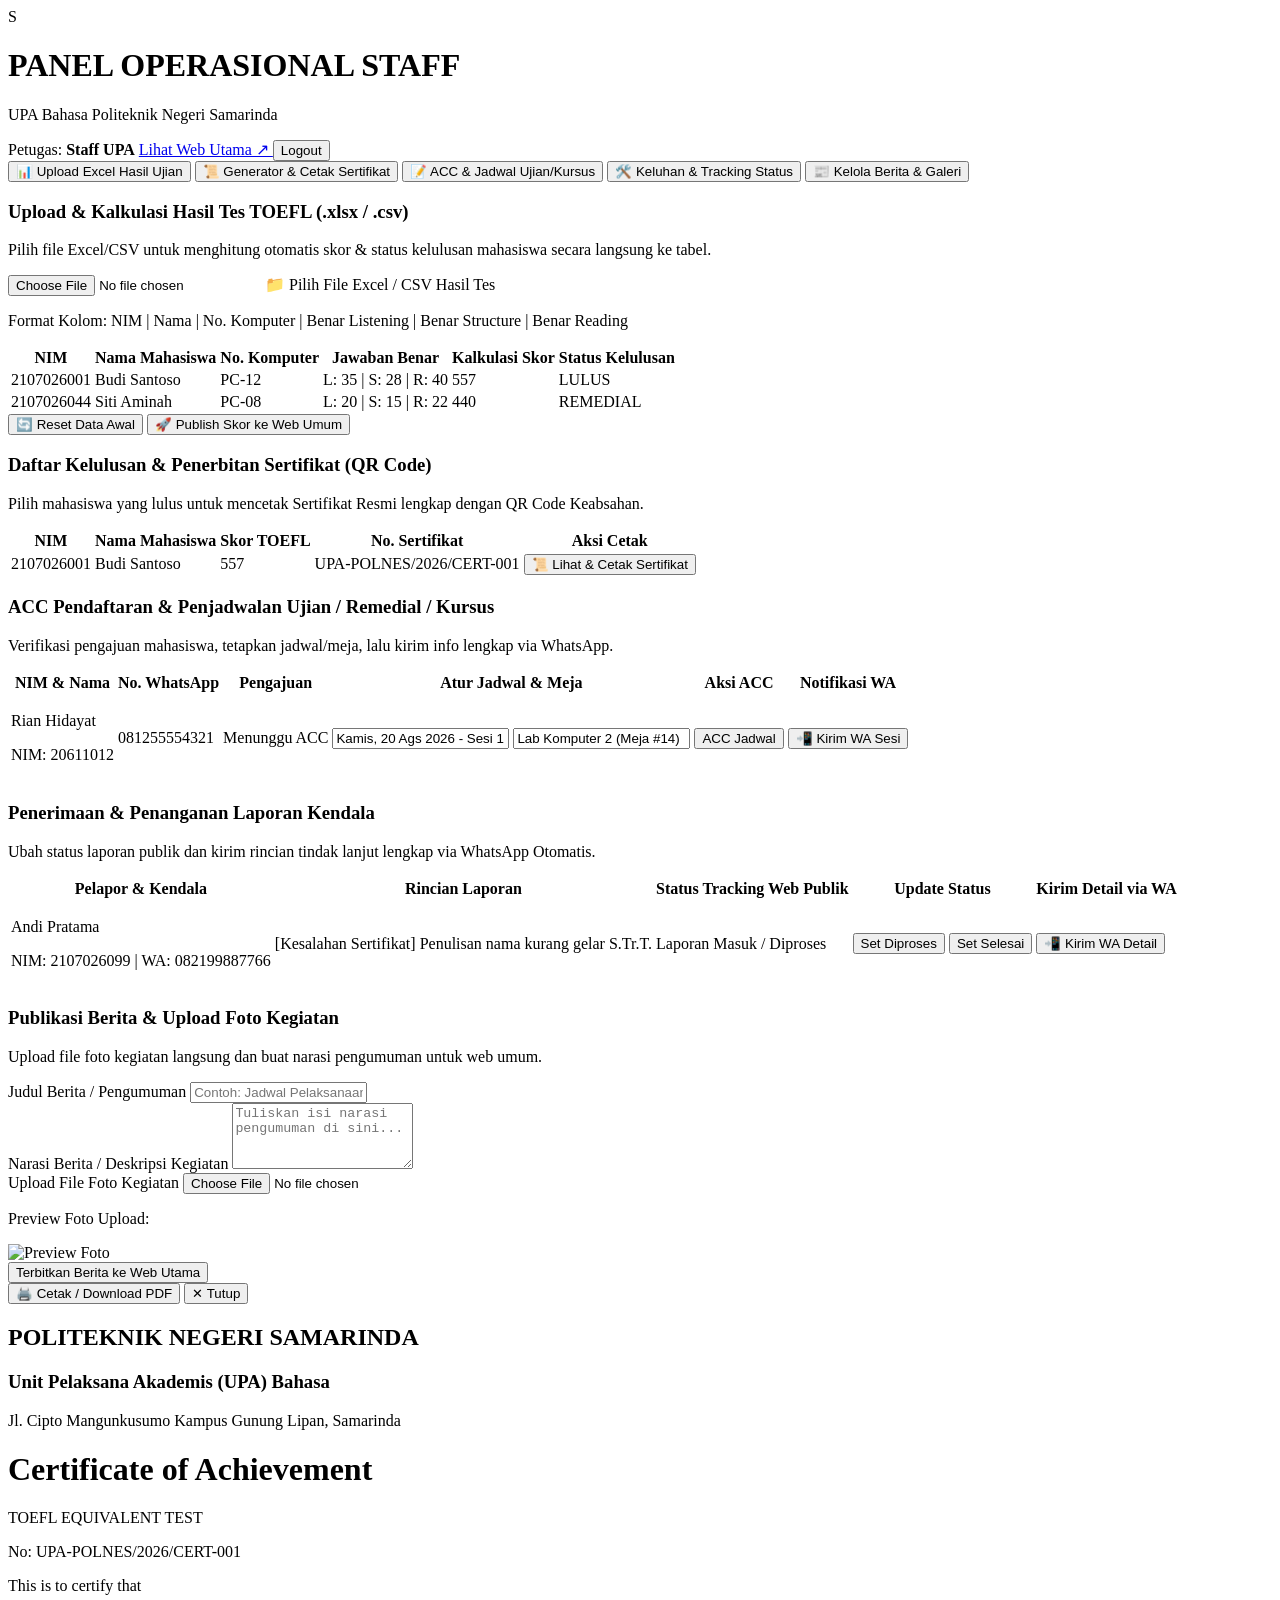
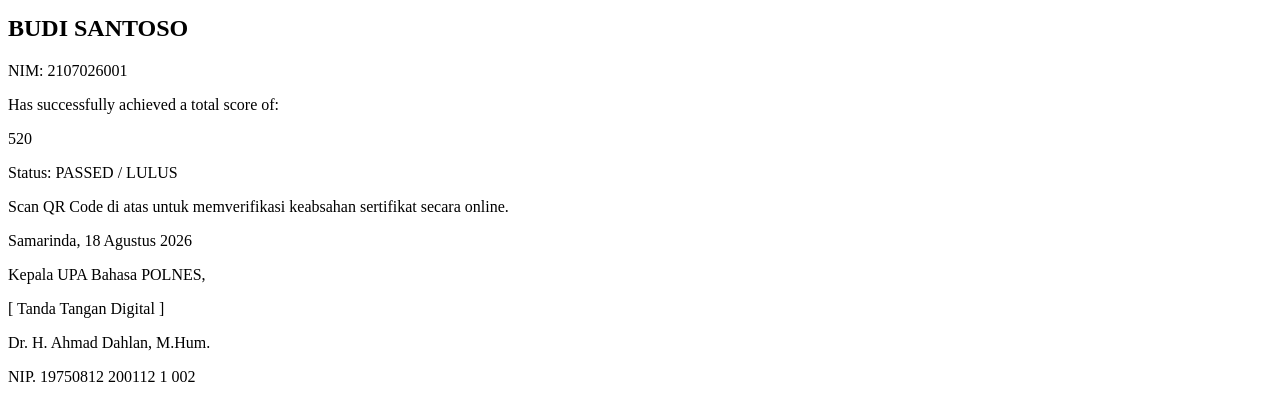
==== staff-dashboard.html @ 49d83824 "update" ====
<!DOCTYPE html>
<html lang="id">
<head>
    <meta charset="UTF-8">
    <meta name="viewport" content="width=device-width, initial-scale=1.0">
    <title>Dashboard Operasional Staff - UPA Bahasa POLNES</title>
    <!-- Google Fonts & Tailwind CSS -->
    <link href="https://fonts.googleapis.com/css2?family=Plus+Jakarta+Sans:wght@300;400;500;600;700;800&family=Cinzel:wght@600;700;800&display=swap" rel="stylesheet">
    <script src="https://cdn.tailwindcss.com"></script>
    <!-- Library SheetJS & QRCode.js -->
    <script src="https://cdn.jsdelivr.net/npm/xlsx@0.18.5/dist/xlsx.full.min.js"></script>
    <script src="https://cdnjs.cloudflare.com/ajax/libs/qrcodejs/1.0.0/qrcode.min.js"></script>
    <script>
        tailwind.config = {
            theme: {
                extend: {
                    fontFamily: { 
                        sans: ['"Plus Jakarta Sans"', 'sans-serif'],
                        serif: ['"Cinzel"', 'serif']
                    },
                    colors: {
                        brand: {
                            50: '#f0fdf4',
                            700: '#15803d',
                            800: '#166534',
                            900: '#14532d',
                            950: '#052e16',
                        }
                    }
                }
            }
        }
    </script>
    <style>
        /* Sembunyikan elemen non-sertifikat saat mode Print/Cetak PDF */
        @media print {
            body * {
                visibility: hidden;
            }
            #modal-sertifikat, #modal-sertifikat * {
                visibility: visible;
            }
            #modal-sertifikat {
                position: absolute;
                left: 0;
                top: 0;
                width: 100%;
                height: 100%;
                background: white !important;
                padding: 0 !important;
                margin: 0 !important;
            }
            .no-print {
                display: none !important;
            }
            @page {
                size: A4 landscape;
                margin: 0;
            }
        }
    </style>
</head>
<body class="bg-slate-100 text-slate-800 font-sans min-h-screen flex flex-col" onload="initStaffData()">

    <!-- HEADER / NAVBAR STAFF -->
    <header class="bg-brand-950 text-white py-3.5 px-6 border-b border-emerald-900 shadow-md sticky top-0 z-40 no-print">
        <div class="max-w-7xl mx-auto flex justify-between items-center">
            <div class="flex items-center space-x-3">
                <div class="w-9 h-9 bg-amber-500 rounded-lg flex items-center justify-center text-slate-950 font-black">
                    S
                </div>
                <div>
                    <h1 class="text-base font-bold tracking-wide leading-tight">PANEL OPERASIONAL STAFF</h1>
                    <p class="text-[10px] text-emerald-300 font-medium">UPA Bahasa Politeknik Negeri Samarinda</p>
                </div>
            </div>

            <div class="flex items-center gap-4 text-xs">
                <span class="text-slate-200">Petugas: <strong id="user-display-name" class="text-amber-400">Staff UPA</strong></span>
                <a href="index.html" class="bg-white/10 hover:bg-white/20 text-white px-3 py-1.5 rounded-lg font-semibold transition text-[11px]">
                    Lihat Web Utama ↗
                </a>
                <button onclick="window.location.href='index.html'" class="bg-rose-700 hover:bg-rose-800 text-white px-3 py-1.5 rounded-lg font-bold transition">
                    Logout
                </button>
            </div>
        </div>
    </header>

    <!-- KONTEN UTAMA DASHBOARD STAFF -->
    <main class="max-w-7xl mx-auto px-6 py-6 flex-1 w-full space-y-6 no-print">

        <!-- TAB NAVIGASI MODUL STAFF -->
        <div class="flex flex-wrap gap-2 border-b border-slate-200 pb-3">
            <button onclick="switchTab('tab-excel')" id="btn-tab-excel" class="tab-btn px-4 py-2 rounded-xl text-xs font-bold bg-brand-800 text-white transition">
                📊 Upload Excel Hasil Ujian
            </button>
            <button onclick="switchTab('tab-sertifikat')" id="btn-tab-sertifikat" class="tab-btn px-4 py-2 rounded-xl text-xs font-bold bg-white text-slate-700 border border-slate-200 hover:bg-slate-50 transition">
                📜 Generator & Cetak Sertifikat
            </button>
            <button onclick="switchTab('tab-pendaftaran')" id="btn-tab-pendaftaran" class="tab-btn px-4 py-2 rounded-xl text-xs font-bold bg-white text-slate-700 border border-slate-200 hover:bg-slate-50 transition">
                📝 ACC & Jadwal Ujian/Kursus
            </button>
            <button onclick="switchTab('tab-keluhan')" id="btn-tab-keluhan" class="tab-btn px-4 py-2 rounded-xl text-xs font-bold bg-white text-slate-700 border border-slate-200 hover:bg-slate-50 transition">
                🛠️ Keluhan & Tracking Status
            </button>
            <button onclick="switchTab('tab-berita')" id="btn-tab-berita" class="tab-btn px-4 py-2 rounded-xl text-xs font-bold bg-white text-slate-700 border border-slate-200 hover:bg-slate-50 transition">
                📰 Kelola Berita & Galeri
            </button>
        </div>

        <!-- 1. MODUL UPLOAD EXCEL HASIL TES TOEFL -->
        <div id="tab-excel" class="tab-content space-y-4">
            <div class="bg-white p-6 rounded-2xl border border-slate-200 shadow-sm space-y-4">
                <div>
                    <h3 class="font-bold text-base text-brand-950">Upload & Kalkulasi Hasil Tes TOEFL (.xlsx / .csv)</h3>
                    <p class="text-xs text-slate-500 mt-0.5">Pilih file Excel/CSV untuk menghitung otomatis skor & status kelulusan mahasiswa secara langsung ke tabel.</p>
                </div>

                <div class="border-2 border-dashed border-emerald-300 bg-emerald-50/50 p-6 rounded-xl text-center space-y-3">
                    <input type="file" id="excel-file-input" accept=".csv, .xlsx, .xls" class="hidden" onchange="processExcelUpload(event)">
                    <label for="excel-file-input" class="cursor-pointer inline-flex items-center gap-2 bg-brand-800 hover:bg-brand-900 text-white font-bold px-4 py-2.5 rounded-xl text-xs shadow-md transition">
                        📁 Pilih File Excel / CSV Hasil Tes
                    </label>
                    <p class="text-[11px] text-slate-500">Format Kolom: NIM | Nama | No. Komputer | Benar Listening | Benar Structure | Benar Reading</p>
                </div>

                <div class="overflow-x-auto">
                    <table class="w-full text-left border-collapse text-xs">
                        <thead>
                            <tr class="bg-slate-100 text-slate-700">
                                <th class="p-3 border-b">NIM</th>
                                <th class="p-3 border-b">Nama Mahasiswa</th>
                                <th class="p-3 border-b">No. Komputer</th>
                                <th class="p-3 border-b text-center">Jawaban Benar</th>
                                <th class="p-3 border-b text-center">Kalkulasi Skor</th>
                                <th class="p-3 border-b text-center">Status Kelulusan</th>
                            </tr>
                        </thead>
                        <tbody id="excel-preview-body">
                            <!-- Populated Dynamically via LocalStorage -->
                        </tbody>
                    </table>
                </div>

                <div class="flex justify-between items-center pt-2">
                    <button onclick="resetDataToDefault()" class="bg-slate-200 hover:bg-slate-300 text-slate-700 font-semibold px-3 py-2 rounded-xl text-xs transition">
                        🔄 Reset Data Awal
                    </button>
                    <button onclick="publishToWeb()" class="bg-brand-800 hover:bg-brand-900 text-white font-bold px-5 py-2.5 rounded-xl text-xs transition shadow-md flex items-center gap-2">
                        🚀 Publish Skor ke Web Umum
                    </button>
                </div>
            </div>
        </div>

        <!-- 2. MODUL GENERATOR & CETAK SERTIFIKAT -->
        <div id="tab-sertifikat" class="tab-content hidden space-y-4">
            <div class="bg-white p-6 rounded-2xl border border-slate-200 shadow-sm space-y-4">
                <div>
                    <h3 class="font-bold text-base text-brand-950">Daftar Kelulusan & Penerbitan Sertifikat (QR Code)</h3>
                    <p class="text-xs text-slate-500 mt-0.5">Pilih mahasiswa yang lulus untuk mencetak Sertifikat Resmi lengkap dengan QR Code Keabsahan.</p>
                </div>

                <div class="overflow-x-auto">
                    <table class="w-full text-left border-collapse text-xs">
                        <thead>
                            <tr class="bg-slate-100 text-slate-700">
                                <th class="p-3 border-b">NIM</th>
                                <th class="p-3 border-b">Nama Mahasiswa</th>
                                <th class="p-3 border-b text-center">Skor TOEFL</th>
                                <th class="p-3 border-b">No. Sertifikat</th>
                                <th class="p-3 border-b text-center">Aksi Cetak</th>
                            </tr>
                        </thead>
                        <tbody id="sertifikat-table-body">
                            <!-- Populated Dynamically via LocalStorage -->
                        </tbody>
                    </table>
                </div>
            </div>
        </div>

        <!-- 3. MODUL ACC PENDAFTARAN & JADWAL -->
        <div id="tab-pendaftaran" class="tab-content hidden space-y-4">
            <div class="bg-white p-6 rounded-2xl border border-slate-200 shadow-sm space-y-4">
                <div>
                    <h3 class="font-bold text-base text-brand-950">ACC Pendaftaran & Penjadwalan Ujian / Remedial / Kursus</h3>
                    <p class="text-xs text-slate-500 mt-0.5">Verifikasi pengajuan mahasiswa, tetapkan jadwal/meja, lalu kirim info lengkap via WhatsApp.</p>
                </div>

                <div class="overflow-x-auto">
                    <table class="w-full text-left border-collapse text-xs">
                        <thead>
                            <tr class="bg-slate-100 text-slate-700">
                                <th class="p-3 border-b">NIM & Nama</th>
                                <th class="p-3 border-b">No. WhatsApp</th>
                                <th class="p-3 border-b">Pengajuan</th>
                                <th class="p-3 border-b">Atur Jadwal & Meja</th>
                                <th class="p-3 border-b text-center">Aksi ACC</th>
                                <th class="p-3 border-b text-center">Notifikasi WA</th>
                            </tr>
                        </thead>
                        <tbody>
                            <tr class="border-b" id="row-acc-1">
                                <td class="p-3">
                                    <p class="font-bold text-slate-800">Rian Hidayat</p>
                                    <p class="text-[10px] text-slate-500">NIM: 20611012</p>
                                </td>
                                <td class="p-3 text-slate-600 font-mono">081255554321</td>
                                <td class="p-3">
                                    <span id="badge-acc-1" class="bg-amber-100 text-amber-900 font-bold px-2 py-0.5 rounded text-[10px]">Menunggu ACC</span>
                                </td>
                                <td class="p-3 space-y-1">
                                    <input type="text" id="jadwal-1" value="Kamis, 20 Ags 2026 - Sesi 1 (08.00 WITA)" class="w-full p-1.5 border rounded text-[11px]">
                                    <input type="text" id="meja-1" value="Lab Komputer 2 (Meja #14)" class="w-full p-1.5 border rounded text-[11px]">
                                </td>
                                <td class="p-3 text-center">
                                    <button id="btn-acc-1" onclick="accPendaftaran(1)" class="bg-emerald-700 text-white font-bold px-3 py-1.5 rounded-lg hover:bg-emerald-800 text-[11px] shadow">
                                        ACC Jadwal
                                    </button>
                                </td>
                                <td class="p-3 text-center">
                                    <button onclick="sendWAJadwal('Rian Hidayat', '081255554321', 1)" class="bg-emerald-600 text-white font-bold px-3 py-1.5 rounded-lg hover:bg-emerald-700 text-[11px] flex items-center justify-center gap-1 mx-auto shadow">
                                        📲 Kirim WA Sesi
                                    </button>
                                </td>
                            </tr>
                        </tbody>
                    </table>
                </div>
            </div>
        </div>

        <!-- 4. MODUL KELUHAN -->
        <div id="tab-keluhan" class="tab-content hidden space-y-4">
            <div class="bg-white p-6 rounded-2xl border border-slate-200 shadow-sm space-y-4">
                <div>
                    <h3 class="font-bold text-base text-brand-950">Penerimaan & Penanganan Laporan Kendala</h3>
                    <p class="text-xs text-slate-500 mt-0.5">Ubah status laporan publik dan kirim rincian tindak lanjut lengkap via WhatsApp Otomatis.</p>
                </div>

                <div class="overflow-x-auto">
                    <table class="w-full text-left border-collapse text-xs">
                        <thead>
                            <tr class="bg-slate-100 text-slate-700">
                                <th class="p-3 border-b">Pelapor & Kendala</th>
                                <th class="p-3 border-b">Rincian Laporan</th>
                                <th class="p-3 border-b">Status Tracking Web Publik</th>
                                <th class="p-3 border-b text-center">Update Status</th>
                                <th class="p-3 border-b text-center">Kirim Detail via WA</th>
                            </tr>
                        </thead>
                        <tbody>
                            <tr class="border-b">
                                <td class="p-3">
                                    <p class="font-bold text-slate-800">Andi Pratama</p>
                                    <p class="text-[10px] text-slate-500">NIM: 2107026099 | WA: 082199887766</p>
                                </td>
                                <td class="p-3 text-slate-600 max-w-xs">
                                    <span class="font-semibold text-rose-700">[Kesalahan Sertifikat]</span> Penulisan nama kurang gelar S.Tr.T.
                                </td>
                                <td class="p-3">
                                    <span id="status-tag-1" class="bg-amber-100 text-amber-800 font-bold px-2.5 py-1 rounded-full text-[10px]">Laporan Masuk / Diproses</span>
                                </td>
                                <td class="p-3 text-center space-y-1">
                                    <button onclick="updateStatusLaporan(1, 'Sedang Diproses')" class="block w-full bg-amber-500 hover:bg-amber-600 text-white font-bold px-2 py-1 rounded text-[10px]">Set Diproses</button>
                                    <button onclick="updateStatusLaporan(1, 'Selesai')" class="block w-full bg-emerald-700 hover:bg-emerald-800 text-white font-bold px-2 py-1 rounded text-[10px]">Set Selesai</button>
                                </td>
                                <td class="p-3 text-center">
                                    <button onclick="sendWALaporan('Andi Pratama', '082199887766', 1)" class="bg-emerald-600 text-white font-bold px-3 py-1.5 rounded-lg hover:bg-emerald-700 text-[11px] flex items-center justify-center gap-1 mx-auto shadow">
                                        📲 Kirim WA Detail
                                    </button>
                                </td>
                            </tr>
                        </tbody>
                    </table>
                </div>
            </div>
        </div>

        <!-- 5. MODUL BERITA -->
        <div id="tab-berita" class="tab-content hidden space-y-4">
            <div class="bg-white p-6 rounded-2xl border border-slate-200 shadow-sm space-y-4">
                <div>
                    <h3 class="font-bold text-base text-brand-950">Publikasi Berita & Upload Foto Kegiatan</h3>
                    <p class="text-xs text-slate-500 mt-0.5">Upload file foto kegiatan langsung dan buat narasi pengumuman untuk web umum.</p>
                </div>

                <form onsubmit="publishBerita(event)" class="space-y-3 text-xs">
                    <div>
                        <label class="font-semibold text-slate-700 block mb-1">Judul Berita / Pengumuman</label>
                        <input type="text" id="berita-judul" required placeholder="Contoh: Jadwal Pelaksanaan Tes TOEFL Remedial Semester Ganjil" class="w-full p-2.5 border border-slate-200 rounded-lg outline-none bg-slate-50 focus:bg-white focus:border-brand-800 transition">
                    </div>

                    <div>
                        <label class="font-semibold text-slate-700 block mb-1">Narasi Berita / Deskripsi Kegiatan</label>
                        <textarea id="berita-isi" rows="4" required placeholder="Tuliskan isi narasi pengumuman di sini..." class="w-full p-2.5 border border-slate-200 rounded-lg outline-none bg-slate-50 focus:bg-white focus:border-brand-800 transition"></textarea>
                    </div>

                    <div>
                        <label class="font-semibold text-slate-700 block mb-1">Upload File Foto Kegiatan</label>
                        <input type="file" id="berita-foto-file" accept="image/*" required onchange="previewImage(event)" class="w-full p-2 border border-slate-200 rounded-lg bg-slate-50 text-xs">
                        
                        <div id="preview-container" class="mt-2 hidden">
                            <p class="text-[10px] text-slate-500 mb-1">Preview Foto Upload:</p>
                            <img id="img-preview" src="#" alt="Preview Foto" class="h-32 object-cover rounded-lg border border-slate-300">
                        </div>
                    </div>

                    <button type="submit" class="bg-brand-800 hover:bg-brand-900 text-white font-bold px-5 py-2.5 rounded-xl transition text-xs shadow-md">
                        Terbitkan Berita ke Web Utama
                    </button>
                </form>
            </div>
        </div>

    </main>

    <!-- MODAL / TEMPLATE SERTIFIKAT RESMI BER-QR CODE -->
    <div id="modal-sertifikat" class="fixed inset-0 bg-slate-900/80 backdrop-blur-sm z-50 flex items-center justify-center p-4 hidden">
        <div class="bg-white p-8 rounded-2xl max-w-4xl w-full border-8 border-double border-amber-600 shadow-2xl relative text-center space-y-6">
            
            <div class="absolute top-4 right-4 flex gap-2 no-print">
                <button onclick="window.print()" class="bg-brand-800 hover:bg-brand-900 text-white font-bold px-4 py-2 rounded-lg text-xs flex items-center gap-1 shadow">
                    🖨️ Cetak / Download PDF
                </button>
                <button onclick="closeModalSertifikat()" class="bg-slate-200 hover:bg-slate-300 text-slate-700 font-bold px-3 py-2 rounded-lg text-xs">
                    ✕ Tutup
                </button>
            </div>

            <div class="border-b-2 border-amber-500 pb-4">
                <h2 class="font-serif text-2xl font-black text-amber-800 tracking-wider">POLITEKNIK NEGERI SAMARINDA</h2>
                <h3 class="font-semibold text-xs tracking-widest text-slate-600 uppercase mt-0.5">Unit Pelaksana Akademis (UPA) Bahasa</h3>
                <p class="text-[10px] text-slate-400 mt-1">Jl. Cipto Mangunkusumo Kampus Gunung Lipan, Samarinda</p>
            </div>

            <div class="space-y-1">
                <h1 class="font-serif text-3xl font-extrabold text-slate-900 tracking-wide uppercase">Certificate of Achievement</h1>
                <p class="text-xs text-amber-700 font-bold tracking-widest uppercase">TOEFL EQUIVALENT TEST</p>
                <p class="text-[11px] text-slate-400 font-mono mt-1" id="cert-number">No: UPA-POLNES/2026/CERT-001</p>
            </div>

            <div class="py-2 space-y-1">
                <p class="text-xs text-slate-500 italic">This is to certify that</p>
                <h2 id="cert-nama" class="font-serif text-2xl font-bold text-brand-950 underline decoration-amber-500 underline-offset-8">BUDI SANTOSO</h2>
                <p class="text-xs text-slate-600 font-mono mt-1">NIM: <span id="cert-nim">2107026001</span></p>
            </div>

            <div class="bg-amber-50/60 p-3 rounded-xl border border-amber-200 inline-block px-8">
                <p class="text-xs text-slate-600">Has successfully achieved a total score of:</p>
                <p id="cert-score" class="font-serif text-3xl font-black text-brand-900 my-0.5">520</p>
                <p class="text-[10px] text-emerald-800 font-bold uppercase">Status: PASSED / LULUS</p>
            </div>

            <div class="flex justify-between items-end pt-4 border-t border-slate-200">
                <div class="text-left space-y-1">
                    <div id="qrcode" class="p-1.5 bg-white border border-slate-300 rounded-lg inline-block"></div>
                    <p class="text-[9px] text-slate-500 font-semibold max-w-[140px] leading-tight">
                        Scan QR Code di atas untuk memverifikasi keabsahan sertifikat secara online.
                    </p>
                </div>

                <div class="text-center space-y-1">
                    <p class="text-xs text-slate-600">Samarinda, <span id="cert-date">18 Agustus 2026</span></p>
                    <p class="text-[11px] font-bold text-slate-800">Kepala UPA Bahasa POLNES,</p>
                    <div class="h-12 flex items-center justify-center">
                        <span class="font-serif italic text-slate-400 text-xs">[ Tanda Tangan Digital ]</span>
                    </div>
                    <p class="text-xs font-bold text-slate-900 underline">Dr. H. Ahmad Dahlan, M.Hum.</p>
                    <p class="text-[10px] text-slate-500">NIP. 19750812 200112 1 002</p>
                </div>
            </div>

        </div>
    </div>

    <!-- SCRIPT LOGIKA WORKFLOW STAFF & PERMANENT STORAGE -->
    <script>
        let currentScores = [];

        // Konversi Raw Score Jawaban Benar ke Scaled Score TOEFL PBT
        function convertToTOEFLScore(l, s, r) {
            const tableL = [31,31,31,31,31,31,31,31,32,32,33,35,37,38,39,41,42,43,44,45,46,47,48,48,49,50,51,51,52,52,53,54,54,55,56,57,57,58,59,60,61,62,63,64,65,66,67,68];
            const tableS = [31,31,31,31,31,31,31,31,32,33,35,37,38,40,41,42,43,44,45,46,47,48,49,50,51,52,53,54,55,56,57,58,60,61,63,65,67,68];
            const tableR = [31,31,31,31,31,31,31,31,32,32,33,34,35,36,37,38,39,40,41,42,43,44,45,46,47,48,49,50,51,52,52,53,54,55,56,57,58,59,60,61,62,63,65,66,67,68];

            const scaledL = tableL[Math.min(Math.max(0, l), tableL.length - 1)];
            const scaledS = tableS[Math.min(Math.max(0, s), tableS.length - 1)];
            const scaledR = tableR[Math.min(Math.max(0, r), tableR.length - 1)];

            return Math.round(((scaledL + scaledS + scaledR) * 10) / 3);
        }

        function getDefaultScores() {
            return [
                { nim: '2107026001', nama: 'Budi Santoso', pc: 'PC-12', detail: 'L: 35 | S: 28 | R: 40', score: 557, status: 'LULUS', certNo: 'UPA-POLNES/2026/CERT-001' },
                { nim: '2107026044', nama: 'Siti Aminah', pc: 'PC-08', detail: 'L: 20 | S: 15 | R: 22', score: 440, status: 'REMEDIAL', certNo: '' }
            ];
        }

        function initStaffData() {
            const savedData = localStorage.getItem('upa_published_scores');
            if (savedData) {
                try {
                    currentScores = JSON.parse(savedData);
                } catch (e) {
                    console.error("Gagal membaca LocalStorage:", e);
                    currentScores = getDefaultScores();
                }
            } else {
                currentScores = getDefaultScores();
            }
            renderStaffTables();
        }

        function renderStaffTables() {
            const tbody = document.getElementById('excel-preview-body');
            const certBody = document.getElementById('sertifikat-table-body');
            
            if (tbody) tbody.innerHTML = '';
            if (certBody) certBody.innerHTML = '';

            currentScores.forEach((item, index) => {
                const isLulus = item.status === 'LULUS' || item.score >= 450;
                const detailText = item.detail || 'L: - | S: - | R: -';
                const pcText = item.pc || 'PC-01';

                if (tbody) {
                    const rowHtml = `
                        <tr class="border-b" data-nim="${item.nim}" data-nama="${item.nama}" data-score="${item.score}">
                            <td class="p-3 text-slate-600 font-mono">${item.nim}</td>
                            <td class="p-3 font-semibold text-slate-900">${item.nama}</td>
                            <td class="p-3">${pcText}</td>
                            <td class="p-3 text-center text-slate-500">${detailText}</td>
                            <td class="p-3 text-center font-bold ${isLulus ? 'text-brand-900' : 'text-rose-700'}">${item.score}</td>
                            <td class="p-3 text-center">
                                <span class="${isLulus ? 'bg-emerald-100 text-emerald-800' : 'bg-rose-100 text-rose-800'} font-bold px-2.5 py-1 rounded-full text-[10px]">
                                    ${isLulus ? 'LULUS' : 'REMEDIAL'}
                                </span>
                            </td>
                        </tr>
                    `;
                    tbody.insertAdjacentHTML('beforeend', rowHtml);
                }

                if (isLulus && certBody) {
                    const certNo = item.certNo || `UPA-POLNES/2026/CERT-${100 + index}`;
                    item.certNo = certNo;
                    const certRow = `
                        <tr class="border-b">
                            <td class="p-3 text-slate-600 font-mono">${item.nim}</td>
                            <td class="p-3 font-semibold text-slate-900">${item.nama}</td>
                            <td class="p-3 text-center font-bold text-emerald-800">${item.score}</td>
                            <td class="p-3 text-slate-500 font-mono">${certNo}</td>
                            <td class="p-3 text-center">
                                <button onclick="generateSertifikat('${item.nim}', '${item.nama}', '${item.score}', '${certNo}', '18 Agustus 2026')" class="bg-amber-500 hover:bg-amber-600 text-slate-950 font-bold px-3 py-1.5 rounded-lg text-[11px] transition shadow">
                                    📜 Lihat & Cetak Sertifikat
                                </button>
                            </td>
                        </tr>
                    `;
                    certBody.insertAdjacentHTML('beforeend', certRow);
                }
            });
        }

        function parseCSVLine(text) {
            const result = [];
            let entry = '';
            let inQuotes = false;
            for (let i = 0; i < text.length; i++) {
                const c = text[i];
                if (c === '"') {
                    inQuotes = !inQuotes;
                } else if ((c === ',' || c === ';' || c === '\t') && !inQuotes) {
                    result.push(entry.trim());
                    entry = '';
                } else {
                    entry += c;
                }
            }
            result.push(entry.trim());
            return result;
        }

        function processExcelUpload(event) {
            const file = event.target.files[0];
            if (!file) return;

            const reader = new FileReader();
            const isBinary = file.name.endsWith('.xlsx') || file.name.endsWith('.xls');

            reader.onload = function(e) {
                let rows = [];

                if (isBinary) {
                    const data = new Uint8Array(e.target.result);
                    const workbook = XLSX.read(data, { type: 'array' });
                    const firstSheetName = workbook.SheetNames[0];
                    const worksheet = workbook.Sheets[firstSheetName];
                    rows = XLSX.utils.sheet_to_json(worksheet, { header: 1 });
                } else {
                    const text = e.target.result;
                    const lines = text.split(/\r\n|\n/);
                    rows = lines.map(line => parseCSVLine(line));
                }

                let addedCount = 0;

                rows.forEach((cols, idx) => {
                    if (idx === 0 || !cols || cols.length < 2) return;

                    const nim = cols[0] ? cols[0].toString().replace(/^"|"$/g, '').trim() : '';
                    const nama = cols[1] ? cols[1].toString().replace(/^"|"$/g, '').trim() : '';
                    const pc = cols[2] && cols[2].toString().trim() !== '' ? cols[2].toString().replace(/^"|"$/g, '').trim() : 'PC-01';
                    
                    const l = parseInt(cols[3]) || 0;
                    const s = parseInt(cols[4]) || 0;
                    const r = parseInt(cols[5]) || 0;

                    if (nim && nama) {
                        const totalScore = convertToTOEFLScore(l, s, r);
                        const isLulus = totalScore >= 450;
                        const statusStr = isLulus ? 'LULUS' : 'REMEDIAL';

                        const newData = {
                            nim,
                            nama,
                            pc,
                            detail: `L: ${l} | S: ${s} | R: ${r}`,
                            score: totalScore,
                            status: statusStr,
                            certNo: isLulus ? `UPA-POLNES/2026/CERT-${Math.floor(100 + Math.random() * 900)}` : ''
                        };

                        const existingIndex = currentScores.findIndex(item => item.nim === nim);
                        if (existingIndex >= 0) {
                            currentScores[existingIndex] = newData;
                        } else {
                            currentScores.push(newData);
                        }

                        addedCount++;
                    }
                });

                localStorage.setItem('upa_published_scores', JSON.stringify(currentScores));
                renderStaffTables();
                alert(`Berhasil mengimpor & menyimpan ${addedCount} data mahasiswa!`);
            };

            if (isBinary) {
                reader.readAsArrayBuffer(file);
            } else {
                reader.readAsText(file);
            }
        }

        function publishToWeb() {
            localStorage.setItem('upa_published_scores', JSON.stringify(currentScores));
            alert('✅ Berhasil mempublikasikan ' + currentScores.length + ' data skor ke Web Utama!');
        }

        function resetDataToDefault() {
            if (confirm("Apakah Anda yakin ingin mengembalikan data ke tampilan default?")) {
                currentScores = getDefaultScores();
                localStorage.setItem('upa_published_scores', JSON.stringify(currentScores));
                renderStaffTables();
                alert("Data berhasil direset!");
            }
        }

        function switchTab(tabId) {
            document.querySelectorAll('.tab-content').forEach(el => el.classList.add('hidden'));
            document.querySelectorAll('.tab-btn').forEach(btn => {
                btn.classList.remove('bg-brand-800', 'text-white');
                btn.classList.add('bg-white', 'text-slate-700', 'border', 'border-slate-200');
            });

            const targetTab = document.getElementById(tabId);
            const targetBtn = document.getElementById('btn-' + tabId);

            if (targetTab) targetTab.classList.remove('hidden');
            if (targetBtn) {
                targetBtn.classList.remove('bg-white', 'text-slate-700', 'border', 'border-slate-200');
                targetBtn.classList.add('bg-brand-800', 'text-white');
            }
        }

        function generateSertifikat(nim, nama, score, certNo, date) {
            document.getElementById('cert-nim').innerText = nim;
            document.getElementById('cert-nama').innerText = nama;
            document.getElementById('cert-score').innerText = score;
            document.getElementById('cert-number').innerText = `No: ${certNo}`;
            document.getElementById('cert-date').innerText = date;

            const qrContainer = document.getElementById('qrcode');
            qrContainer.innerHTML = '';
            new QRCode(qrContainer, {
                text: `https://upa-bahasa.polnes.ac.id/verify?cert=${certNo}&nim=${nim}`,
                width: 80,
                height: 80
            });

            document.getElementById('modal-sertifikat').classList.remove('hidden');
        }

        function closeModalSertifikat() {
            document.getElementById('modal-sertifikat').classList.add('hidden');
        }

        function accPendaftaran(id) {
            const badge = document.getElementById(`badge-acc-${id}`);
            if (badge) {
                badge.className = 'bg-emerald-100 text-emerald-800 font-bold px-2 py-0.5 rounded text-[10px]';
                badge.innerText = 'Disetujui / ACC';
            }
            alert('Pengajuan berhasil di-ACC!');
        }

        function sendWAJadwal(nama, wa, id) {
            const jadwal = document.getElementById(`jadwal-${id}`)?.value || '';
            const meja = document.getElementById(`meja-${id}`)?.value || '';
            const msg = `Halo ${nama}, pendaftaran tes TOEFL Anda di UPA Bahasa POLNES telah di-ACC.\nJadwal: ${jadwal}\nLokasi: ${meja}`;
            window.open(`https://wa.me/${wa.replace(/[^0-9]/g, '')}?text=${encodeURIComponent(msg)}`, '_blank');
        }

        function updateStatusLaporan(id, status) {
            const tag = document.getElementById(`status-tag-${id}`);
            if (tag) {
                if (status === 'Selesai') {
                    tag.className = 'bg-emerald-100 text-emerald-800 font-bold px-2.5 py-1 rounded-full text-[10px]';
                } else {
                    tag.className = 'bg-amber-100 text-amber-800 font-bold px-2.5 py-1 rounded-full text-[10px]';
                }
                tag.innerText = status;
            }
        }

        function sendWALaporan(nama, wa, id) {
            const msg = `Halo ${nama}, laporan kendala Anda mengenai layanan UPA Bahasa POLNES telah kami proses. Terima kasih over masukan Anda.`;
            window.open(`https://wa.me/${wa.replace(/[^0-9]/g, '')}?text=${encodeURIComponent(msg)}`, '_blank');
        }

        function previewImage(event) {
            const input = event.target;
            if (input.files && input.files[0]) {
                const reader = new FileReader();
                reader.onload = function(e) {
                    const img = document.getElementById('img-preview');
                    const container = document.getElementById('preview-container');
                    img.src = e.target.result;
                    container.classList.remove('hidden');
                };
                reader.readAsDataURL(input.files[0]);
            }
        }

        function publishBerita(event) {
            event.preventDefault();
            alert('Berita berhasil diterbitkan ke Halaman Utama!');
            event.target.reset();
            document.getElementById('preview-container').classList.add('hidden');
        }
    </script>
</body>
</html>
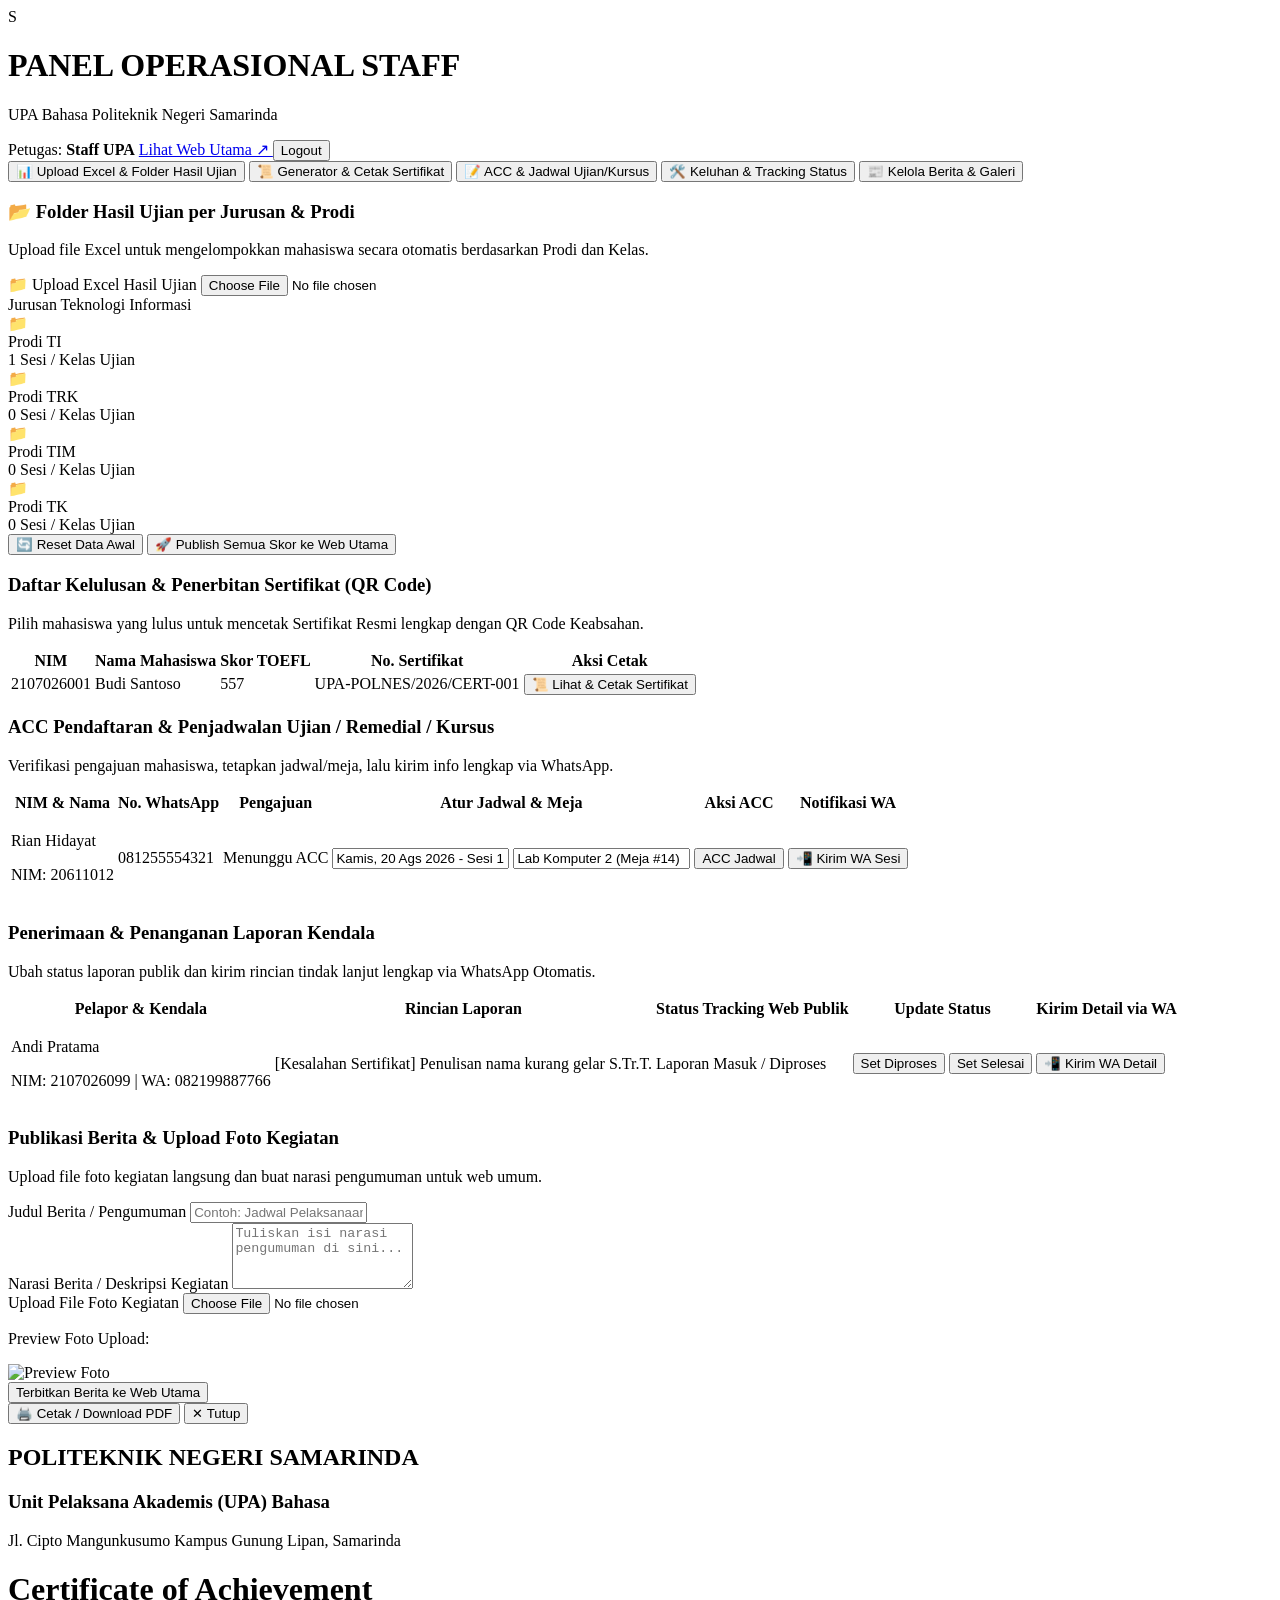
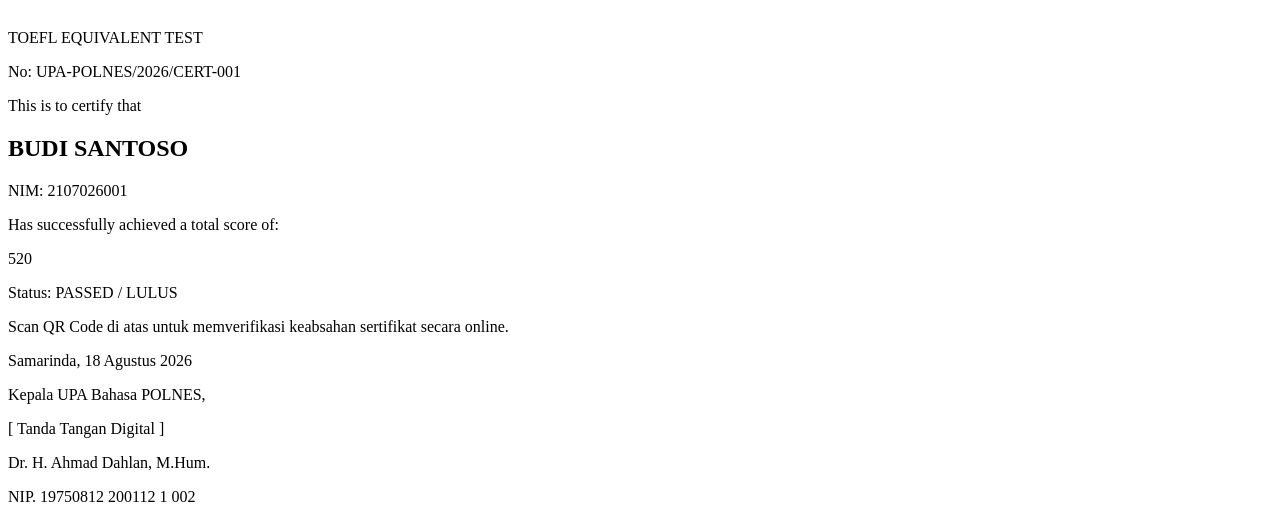
==== commit ecfa4a0c: "update" ====
--- a/staff-dashboard.html
+++ b/staff-dashboard.html
@@ -93,7 +93,7 @@
         <!-- TAB NAVIGASI MODUL STAFF -->
         <div class="flex flex-wrap gap-2 border-b border-slate-200 pb-3">
             <button onclick="switchTab('tab-excel')" id="btn-tab-excel" class="tab-btn px-4 py-2 rounded-xl text-xs font-bold bg-brand-800 text-white transition">
-                📊 Upload Excel Hasil Ujian
+                📊 Upload Excel & Folder Hasil Ujian
             </button>
             <button onclick="switchTab('tab-sertifikat')" id="btn-tab-sertifikat" class="tab-btn px-4 py-2 rounded-xl text-xs font-bold bg-white text-slate-700 border border-slate-200 hover:bg-slate-50 transition">
                 📜 Generator & Cetak Sertifikat
@@ -109,38 +109,28 @@
             </button>
         </div>
 
-        <!-- 1. MODUL UPLOAD EXCEL HASIL TES TOEFL -->
+        <!-- 1. MODUL UPLOAD EXCEL HASIL TES TOEFL (WITH FOLDER STRUCTURE) -->
         <div id="tab-excel" class="tab-content space-y-4">
             <div class="bg-white p-6 rounded-2xl border border-slate-200 shadow-sm space-y-4">
-                <div>
-                    <h3 class="font-bold text-base text-brand-950">Upload & Kalkulasi Hasil Tes TOEFL (.xlsx / .csv)</h3>
-                    <p class="text-xs text-slate-500 mt-0.5">Pilih file Excel/CSV untuk menghitung otomatis skor & status kelulusan mahasiswa secara langsung ke tabel.</p>
-                </div>
-
-                <div class="border-2 border-dashed border-emerald-300 bg-emerald-50/50 p-6 rounded-xl text-center space-y-3">
+                <div class="flex flex-col sm:flex-row justify-between items-start sm:items-center gap-4">
+                    <div>
+                        <h3 class="font-bold text-base text-brand-950">📂 Folder Hasil Ujian per Jurusan & Prodi</h3>
+                        <p class="text-xs text-slate-500 mt-0.5">Upload file Excel untuk mengelompokkan mahasiswa secara otomatis berdasarkan Prodi dan Kelas.</p>
+                    </div>
+                    <label for="excel-file-input" class="cursor-pointer inline-flex items-center gap-2 bg-brand-800 hover:bg-brand-900 text-white font-bold px-4 py-2.5 rounded-xl text-xs shadow-md transition">
+                        📁 Upload Excel Hasil Ujian
+                    </label>
                     <input type="file" id="excel-file-input" accept=".csv, .xlsx, .xls" class="hidden" onchange="processExcelUpload(event)">
-                    <label for="excel-file-input" class="cursor-pointer inline-flex items-center gap-2 bg-brand-800 hover:bg-brand-900 text-white font-bold px-4 py-2.5 rounded-xl text-xs shadow-md transition">
-                        📁 Pilih File Excel / CSV Hasil Tes
-                    </label>
-                    <p class="text-[11px] text-slate-500">Format Kolom: NIM | Nama | No. Komputer | Benar Listening | Benar Structure | Benar Reading</p>
-                </div>
-
-                <div class="overflow-x-auto">
-                    <table class="w-full text-left border-collapse text-xs">
-                        <thead>
-                            <tr class="bg-slate-100 text-slate-700">
-                                <th class="p-3 border-b">NIM</th>
-                                <th class="p-3 border-b">Nama Mahasiswa</th>
-                                <th class="p-3 border-b">No. Komputer</th>
-                                <th class="p-3 border-b text-center">Jawaban Benar</th>
-                                <th class="p-3 border-b text-center">Kalkulasi Skor</th>
-                                <th class="p-3 border-b text-center">Status Kelulusan</th>
-                            </tr>
-                        </thead>
-                        <tbody id="excel-preview-body">
-                            <!-- Populated Dynamically via LocalStorage -->
-                        </tbody>
-                    </table>
+                </div>
+
+                <!-- BREADCRUMB NAVIGASI FOLDER -->
+                <div id="breadcrumb" class="flex items-center gap-2 text-xs font-semibold bg-slate-50 p-3 rounded-xl border border-slate-200">
+                    <!-- Populated Dynamically -->
+                </div>
+
+                <!-- AREA DISPLAY FOLDER / TABEL DATA -->
+                <div id="folder-view-area" class="min-h-[250px] border border-slate-100 rounded-xl p-4 bg-slate-50/50">
+                    <!-- Populated Dynamically -->
                 </div>
 
                 <div class="flex justify-between items-center pt-2">
@@ -148,7 +138,7 @@
                         🔄 Reset Data Awal
                     </button>
                     <button onclick="publishToWeb()" class="bg-brand-800 hover:bg-brand-900 text-white font-bold px-5 py-2.5 rounded-xl text-xs transition shadow-md flex items-center gap-2">
-                        🚀 Publish Skor ke Web Umum
+                        🚀 Publish Semua Skor ke Web Utama
                     </button>
                 </div>
             </div>
@@ -174,7 +164,7 @@
                             </tr>
                         </thead>
                         <tbody id="sertifikat-table-body">
-                            <!-- Populated Dynamically via LocalStorage -->
+                            <!-- Populated Dynamically -->
                         </tbody>
                     </table>
                 </div>
@@ -376,9 +366,14 @@
         </div>
     </div>
 
-    <!-- SCRIPT LOGIKA WORKFLOW STAFF & PERMANENT STORAGE -->
+    <!-- SCRIPT LOGIKA WORKFLOW STAFF & PERMANENT STORAGE WITH FOLDER STRUCTURE -->
     <script>
-        let currentScores = [];
+        // State Navigasi Folder
+        let currentFolder = {
+            jurusan: 'Teknologi Informasi',
+            prodi: null,
+            kelas: null
+        };
 
         // Konversi Raw Score Jawaban Benar ke Scaled Score TOEFL PBT
         function convertToTOEFLScore(l, s, r) {
@@ -393,181 +388,269 @@
             return Math.round(((scaledL + scaledS + scaledR) * 10) / 3);
         }
 
-        function getDefaultScores() {
-            return [
-                { nim: '2107026001', nama: 'Budi Santoso', pc: 'PC-12', detail: 'L: 35 | S: 28 | R: 40', score: 557, status: 'LULUS', certNo: 'UPA-POLNES/2026/CERT-001' },
-                { nim: '2107026044', nama: 'Siti Aminah', pc: 'PC-08', detail: 'L: 20 | S: 15 | R: 22', score: 440, status: 'REMEDIAL', certNo: '' }
-            ];
+        // Database Default
+        function getDefaultFolderDB() {
+            return {
+                "Teknologi Informasi": {
+                    "TI": {
+                        "5 B": [
+                            { nim: '2107026001', nama: 'Budi Santoso', pc: 'PC-12', l: 35, s: 28, r: 40, score: 557, status: 'LULUS', certNo: 'UPA-POLNES/2026/CERT-001' },
+                            { nim: '2107026044', nama: 'Siti Aminah', pc: 'PC-08', l: 20, s: 15, r: 22, score: 440, status: 'REMEDIAL', certNo: '' }
+                        ]
+                    },
+                    "TRK": {},
+                    "TIM": {},
+                    "TK": {}
+                }
+            };
+        }
+
+        function getDB() {
+            const data = localStorage.getItem('upa_folder_db');
+            return data ? JSON.parse(data) : getDefaultFolderDB();
+        }
+
+        function saveDB(db) {
+            localStorage.setItem('upa_folder_db', JSON.stringify(db));
         }
 
         function initStaffData() {
-            const savedData = localStorage.getItem('upa_published_scores');
-            if (savedData) {
-                try {
-                    currentScores = JSON.parse(savedData);
-                } catch (e) {
-                    console.error("Gagal membaca LocalStorage:", e);
-                    currentScores = getDefaultScores();
+            renderFolderView();
+            renderSertifikatTable();
+        }
+
+        // Render Navigasi & Tampilan Folder
+        function renderFolderView() {
+            renderBreadcrumb();
+            const db = getDB();
+            const area = document.getElementById('folder-view-area');
+            if (!area) return;
+
+            area.innerHTML = '';
+            const jurusanData = db[currentFolder.jurusan] || {};
+
+            // LEVEL 1: Pilih Prodi
+            if (!currentFolder.prodi) {
+                const prodiList = ["TI", "TRK", "TIM", "TK"];
+                let html = '<div class="grid grid-cols-2 md:grid-cols-4 gap-4">';
+                prodiList.forEach(p => {
+                    const countKelas = Object.keys(jurusanData[p] || {}).length;
+                    html += `
+                        <div onclick="openProdiFolder('${p}')" class="p-4 bg-white border border-slate-200 rounded-xl hover:border-emerald-600 hover:shadow-sm cursor-pointer transition">
+                            <div class="text-3xl mb-1">📁</div>
+                            <div class="font-bold text-slate-800 text-sm">Prodi ${p}</div>
+                            <div class="text-[11px] text-slate-500">${countKelas} Sesi / Kelas Ujian</div>
+                        </div>
+                    `;
+                });
+                html += '</div>';
+                area.innerHTML = html;
+                return;
+            }
+
+            // LEVEL 2: Pilih Kelas
+            if (currentFolder.prodi && !currentFolder.kelas) {
+                const prodiData = jurusanData[currentFolder.prodi] || {};
+                const kelases = Object.keys(prodiData);
+
+                if (kelases.length === 0) {
+                    area.innerHTML = `<p class="text-xs text-slate-400 italic py-8 text-center">Belum ada file/kelas yang diupload di Prodi ${currentFolder.prodi}. Silakan upload file Excel.</p>`;
+                    return;
                 }
-            } else {
-                currentScores = getDefaultScores();
-            }
-            renderStaffTables();
-        }
-
-        function renderStaffTables() {
-            const tbody = document.getElementById('excel-preview-body');
+
+                let html = '<div class="grid grid-cols-2 md:grid-cols-4 gap-4">';
+                kelases.forEach(k => {
+                    const totalMhs = prodiData[k].length;
+                    html += `
+                        <div onclick="openKelasFolder('${k}')" class="p-4 bg-white border border-slate-200 rounded-xl hover:border-emerald-600 hover:shadow-sm cursor-pointer transition">
+                            <div class="text-3xl mb-1">📄</div>
+                            <div class="font-bold text-slate-800 text-sm">Kelas ${k}</div>
+                            <div class="text-[11px] text-slate-500">${totalMhs} Mahasiswa Peserta</div>
+                        </div>
+                    `;
+                });
+                html += '</div>';
+                area.innerHTML = html;
+                return;
+            }
+
+            // LEVEL 3: Tabel Data Mahasiswa per Kelas
+            if (currentFolder.prodi && currentFolder.kelas) {
+                const list = jurusanData[currentFolder.prodi][currentFolder.kelas] || [];
+                let html = `
+                    <div class="overflow-x-auto bg-white rounded-xl border border-slate-200">
+                        <table class="w-full text-left border-collapse text-xs">
+                            <thead>
+                                <tr class="bg-slate-100 text-slate-700">
+                                    <th class="p-3 border-b">NIM</th>
+                                    <th class="p-3 border-b">Nama Mahasiswa</th>
+                                    <th class="p-3 border-b">No. Komputer</th>
+                                    <th class="p-3 border-b text-center">Jawaban Benar</th>
+                                    <th class="p-3 border-b text-center">Kalkulasi Skor</th>
+                                    <th class="p-3 border-b text-center">Status Kelulusan</th>
+                                </tr>
+                            </thead>
+                            <tbody>
+                `;
+
+                if (list.length === 0) {
+                    html += `<tr><td colspan="6" class="p-4 text-center text-slate-400 italic">Tidak ada data peserta di kelas ini.</td></tr>`;
+                } else {
+                    list.forEach(item => {
+                        const isLulus = item.status === 'LULUS';
+                        html += `
+                            <tr class="border-b">
+                                <td class="p-3 text-slate-600 font-mono">${item.nim}</td>
+                                <td class="p-3 font-semibold text-slate-900">${item.nama}</td>
+                                <td class="p-3">${item.pc}</td>
+                                <td class="p-3 text-center text-slate-500">L: ${item.l} | S: ${item.s} | R: ${item.r}</td>
+                                <td class="p-3 text-center font-bold ${isLulus ? 'text-brand-900' : 'text-rose-700'}">${item.score}</td>
+                                <td class="p-3 text-center">
+                                    <span class="${isLulus ? 'bg-emerald-100 text-emerald-800' : 'bg-rose-100 text-rose-800'} font-bold px-2.5 py-1 rounded-full text-[10px]">
+                                        ${item.status}
+                                    </span>
+                                </td>
+                            </tr>
+                        `;
+                    });
+                }
+
+                html += `</tbody></table></div>`;
+                area.innerHTML = html;
+            }
+        }
+
+        function renderBreadcrumb() {
+            const bc = document.getElementById('breadcrumb');
+            if (!bc) return;
+
+            let html = `<span onclick="navigateFolder(null, null)" class="text-emerald-700 cursor-pointer hover:underline">Jurusan ${currentFolder.jurusan}</span>`;
+            if (currentFolder.prodi) {
+                html += ` <span class="text-slate-400">/</span> <span onclick="navigateFolder('${currentFolder.prodi}', null)" class="text-emerald-700 cursor-pointer hover:underline">Prodi ${currentFolder.prodi}</span>`;
+            }
+            if (currentFolder.kelas) {
+                html += ` <span class="text-slate-400">/</span> <span class="text-slate-700">Kelas ${currentFolder.kelas}</span>`;
+            }
+            bc.innerHTML = html;
+        }
+
+        function openProdiFolder(prodi) { currentFolder.prodi = prodi; currentFolder.kelas = null; renderFolderView(); }
+        function openKelasFolder(kelas) { currentFolder.kelas = kelas; renderFolderView(); }
+        function navigateFolder(prodi, kelas) { currentFolder.prodi = prodi; currentFolder.kelas = kelas; renderFolderView(); }
+
+        // Render Tabel Sertifikat
+        function renderSertifikatTable() {
             const certBody = document.getElementById('sertifikat-table-body');
-            
-            if (tbody) tbody.innerHTML = '';
-            if (certBody) certBody.innerHTML = '';
-
-            currentScores.forEach((item, index) => {
-                const isLulus = item.status === 'LULUS' || item.score >= 450;
-                const detailText = item.detail || 'L: - | S: - | R: -';
-                const pcText = item.pc || 'PC-01';
-
-                if (tbody) {
-                    const rowHtml = `
-                        <tr class="border-b" data-nim="${item.nim}" data-nama="${item.nama}" data-score="${item.score}">
-                            <td class="p-3 text-slate-600 font-mono">${item.nim}</td>
-                            <td class="p-3 font-semibold text-slate-900">${item.nama}</td>
-                            <td class="p-3">${pcText}</td>
-                            <td class="p-3 text-center text-slate-500">${detailText}</td>
-                            <td class="p-3 text-center font-bold ${isLulus ? 'text-brand-900' : 'text-rose-700'}">${item.score}</td>
-                            <td class="p-3 text-center">
-                                <span class="${isLulus ? 'bg-emerald-100 text-emerald-800' : 'bg-rose-100 text-rose-800'} font-bold px-2.5 py-1 rounded-full text-[10px]">
-                                    ${isLulus ? 'LULUS' : 'REMEDIAL'}
-                                </span>
-                            </td>
-                        </tr>
-                    `;
-                    tbody.insertAdjacentHTML('beforeend', rowHtml);
-                }
-
-                if (isLulus && certBody) {
-                    const certNo = item.certNo || `UPA-POLNES/2026/CERT-${100 + index}`;
-                    item.certNo = certNo;
-                    const certRow = `
-                        <tr class="border-b">
-                            <td class="p-3 text-slate-600 font-mono">${item.nim}</td>
-                            <td class="p-3 font-semibold text-slate-900">${item.nama}</td>
-                            <td class="p-3 text-center font-bold text-emerald-800">${item.score}</td>
-                            <td class="p-3 text-slate-500 font-mono">${certNo}</td>
-                            <td class="p-3 text-center">
-                                <button onclick="generateSertifikat('${item.nim}', '${item.nama}', '${item.score}', '${certNo}', '18 Agustus 2026')" class="bg-amber-500 hover:bg-amber-600 text-slate-950 font-bold px-3 py-1.5 rounded-lg text-[11px] transition shadow">
-                                    📜 Lihat & Cetak Sertifikat
-                                </button>
-                            </td>
-                        </tr>
-                    `;
-                    certBody.insertAdjacentHTML('beforeend', certRow);
-                }
+            if (!certBody) return;
+
+            certBody.innerHTML = '';
+            const db = getDB();
+            let indexCount = 100;
+
+            Object.keys(db[currentFolder.jurusan] || {}).forEach(prodi => {
+                Object.keys(db[currentFolder.jurusan][prodi] || {}).forEach(kelas => {
+                    const list = db[currentFolder.jurusan][prodi][kelas] || [];
+                    list.forEach(item => {
+                        if (item.status === 'LULUS') {
+                            const certNo = item.certNo || `UPA-POLNES/2026/CERT-${indexCount++}`;
+                            item.certNo = certNo;
+                            const certRow = `
+                                <tr class="border-b">
+                                    <td class="p-3 text-slate-600 font-mono">${item.nim}</td>
+                                    <td class="p-3 font-semibold text-slate-900">${item.nama}</td>
+                                    <td class="p-3 text-center font-bold text-emerald-800">${item.score}</td>
+                                    <td class="p-3 text-slate-500 font-mono">${certNo}</td>
+                                    <td class="p-3 text-center">
+                                        <button onclick="generateSertifikat('${item.nim}', '${item.nama}', '${item.score}', '${certNo}', '18 Agustus 2026')" class="bg-amber-500 hover:bg-amber-600 text-slate-950 font-bold px-3 py-1.5 rounded-lg text-[11px] transition shadow">
+                                            📜 Lihat & Cetak Sertifikat
+                                        </button>
+                                    </td>
+                                </tr>
+                            `;
+                            certBody.insertAdjacentHTML('beforeend', certRow);
+                        }
+                    });
+                });
             });
         }
 
-        function parseCSVLine(text) {
-            const result = [];
-            let entry = '';
-            let inQuotes = false;
-            for (let i = 0; i < text.length; i++) {
-                const c = text[i];
-                if (c === '"') {
-                    inQuotes = !inQuotes;
-                } else if ((c === ',' || c === ';' || c === '\t') && !inQuotes) {
-                    result.push(entry.trim());
-                    entry = '';
-                } else {
-                    entry += c;
-                }
-            }
-            result.push(entry.trim());
-            return result;
-        }
-
+        // Processing Upload File Excel / CSV
         function processExcelUpload(event) {
             const file = event.target.files[0];
             if (!file) return;
 
             const reader = new FileReader();
-            const isBinary = file.name.endsWith('.xlsx') || file.name.endsWith('.xls');
-
             reader.onload = function(e) {
-                let rows = [];
-
-                if (isBinary) {
-                    const data = new Uint8Array(e.target.result);
-                    const workbook = XLSX.read(data, { type: 'array' });
-                    const firstSheetName = workbook.SheetNames[0];
-                    const worksheet = workbook.Sheets[firstSheetName];
-                    rows = XLSX.utils.sheet_to_json(worksheet, { header: 1 });
-                } else {
-                    const text = e.target.result;
-                    const lines = text.split(/\r\n|\n/);
-                    rows = lines.map(line => parseCSVLine(line));
-                }
-
+                const data = new Uint8Array(e.target.result);
+                const workbook = XLSX.read(data, { type: 'array' });
+                const worksheet = workbook.Sheets[workbook.SheetNames[0]];
+                const rows = XLSX.utils.sheet_to_json(worksheet, { header: 1 });
+
+                const db = getDB();
                 let addedCount = 0;
 
                 rows.forEach((cols, idx) => {
-                    if (idx === 0 || !cols || cols.length < 2) return;
-
-                    const nim = cols[0] ? cols[0].toString().replace(/^"|"$/g, '').trim() : '';
-                    const nama = cols[1] ? cols[1].toString().replace(/^"|"$/g, '').trim() : '';
-                    const pc = cols[2] && cols[2].toString().trim() !== '' ? cols[2].toString().replace(/^"|"$/g, '').trim() : 'PC-01';
-                    
-                    const l = parseInt(cols[3]) || 0;
-                    const s = parseInt(cols[4]) || 0;
-                    const r = parseInt(cols[5]) || 0;
+                    if (idx === 0 || !cols || cols.length < 8) return;
+
+                    const nim = cols[0] ? cols[0].toString().trim() : '';
+                    const nama = cols[1] ? cols[1].toString().trim() : '';
+                    const pc = cols[2] ? cols[2].toString().trim() : 'PC-01';
+                    const prodi = cols[3] ? cols[3].toString().trim().toUpperCase() : 'TI';
+                    const kelas = cols[4] ? cols[4].toString().trim().toUpperCase() : '1 A';
+                    const l = parseInt(cols[5]) || 0;
+                    const s = parseInt(cols[6]) || 0;
+                    const r = parseInt(cols[7]) || 0;
 
                     if (nim && nama) {
                         const totalScore = convertToTOEFLScore(l, s, r);
                         const isLulus = totalScore >= 450;
                         const statusStr = isLulus ? 'LULUS' : 'REMEDIAL';
 
-                        const newData = {
+                        if (!db[currentFolder.jurusan]) db[currentFolder.jurusan] = {};
+                        if (!db[currentFolder.jurusan][prodi]) db[currentFolder.jurusan][prodi] = {};
+                        if (!db[currentFolder.jurusan][prodi][kelas]) db[currentFolder.jurusan][prodi][kelas] = [];
+
+                        const itemObj = {
                             nim,
                             nama,
                             pc,
-                            detail: `L: ${l} | S: ${s} | R: ${r}`,
+                            l,
+                            s,
+                            r,
                             score: totalScore,
                             status: statusStr,
                             certNo: isLulus ? `UPA-POLNES/2026/CERT-${Math.floor(100 + Math.random() * 900)}` : ''
                         };
 
-                        const existingIndex = currentScores.findIndex(item => item.nim === nim);
-                        if (existingIndex >= 0) {
-                            currentScores[existingIndex] = newData;
+                        const existingIdx = db[currentFolder.jurusan][prodi][kelas].findIndex(x => x.nim === nim);
+                        if (existingIdx >= 0) {
+                            db[currentFolder.jurusan][prodi][kelas][existingIdx] = itemObj;
                         } else {
-                            currentScores.push(newData);
+                            db[currentFolder.jurusan][prodi][kelas].push(itemObj);
                         }
-
                         addedCount++;
                     }
                 });
 
-                localStorage.setItem('upa_published_scores', JSON.stringify(currentScores));
-                renderStaffTables();
-                alert(`Berhasil mengimpor & menyimpan ${addedCount} data mahasiswa!`);
+                saveDB(db);
+                renderFolderView();
+                renderSertifikatTable();
+                alert(`✅ Upload Berhasil! Memproses ${addedCount} data mahasiswa ke folder masing-masing.`);
             };
-
-            if (isBinary) {
-                reader.readAsArrayBuffer(file);
-            } else {
-                reader.readAsText(file);
-            }
+            reader.readAsArrayBuffer(file);
         }
 
         function publishToWeb() {
-            localStorage.setItem('upa_published_scores', JSON.stringify(currentScores));
-            alert('✅ Berhasil mempublikasikan ' + currentScores.length + ' data skor ke Web Utama!');
+            alert('✅ Berhasil mempublikasikan data hasil tes ke Web Utama!');
         }
 
         function resetDataToDefault() {
             if (confirm("Apakah Anda yakin ingin mengembalikan data ke tampilan default?")) {
-                currentScores = getDefaultScores();
-                localStorage.setItem('upa_published_scores', JSON.stringify(currentScores));
-                renderStaffTables();
+                saveDB(getDefaultFolderDB());
+                currentFolder.prodi = null;
+                currentFolder.kelas = null;
+                renderFolderView();
+                renderSertifikatTable();
                 alert("Data berhasil direset!");
             }
         }
@@ -640,7 +723,7 @@
         }
 
         function sendWALaporan(nama, wa, id) {
-            const msg = `Halo ${nama}, laporan kendala Anda mengenai layanan UPA Bahasa POLNES telah kami proses. Terima kasih over masukan Anda.`;
+            const msg = `Halo ${nama}, laporan kendala Anda mengenai layanan UPA Bahasa POLNES telah kami proses. Terima kasih atas masukan Anda.`;
             window.open(`https://wa.me/${wa.replace(/[^0-9]/g, '')}?text=${encodeURIComponent(msg)}`, '_blank');
         }
 
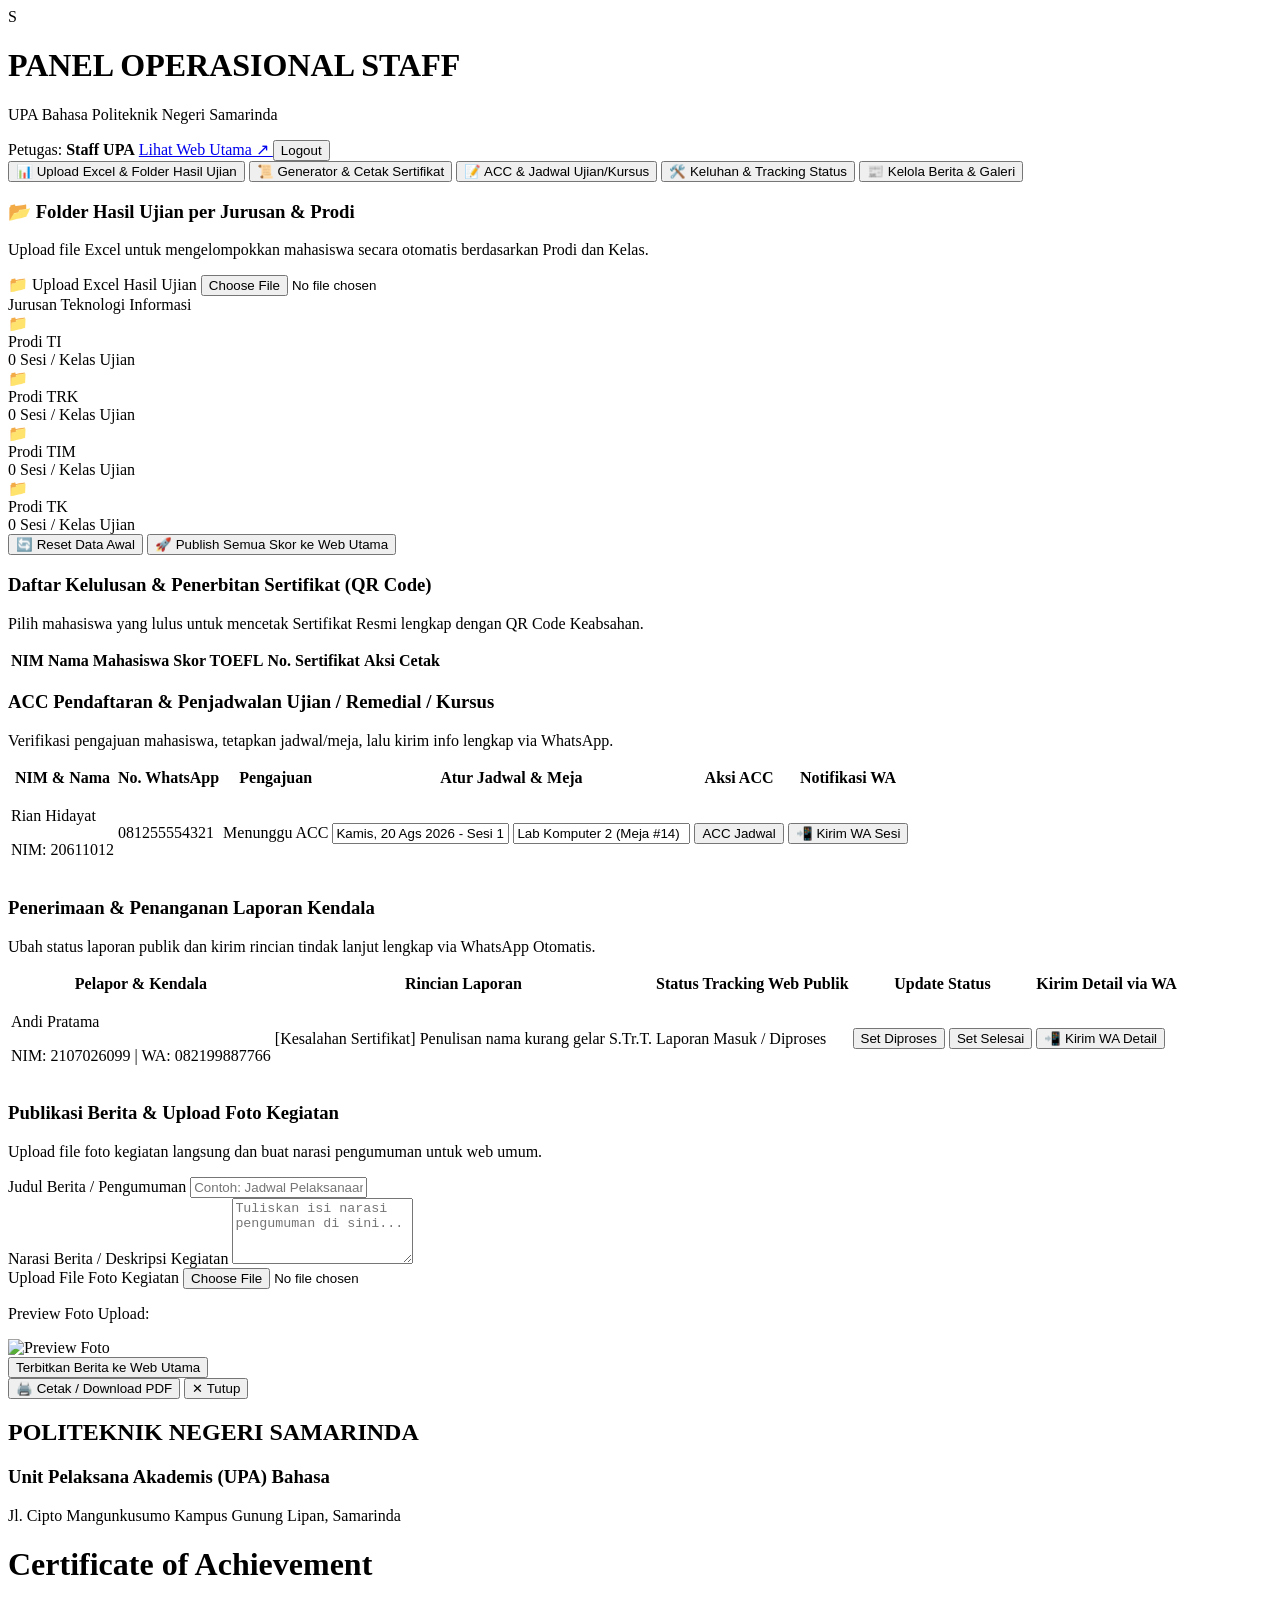
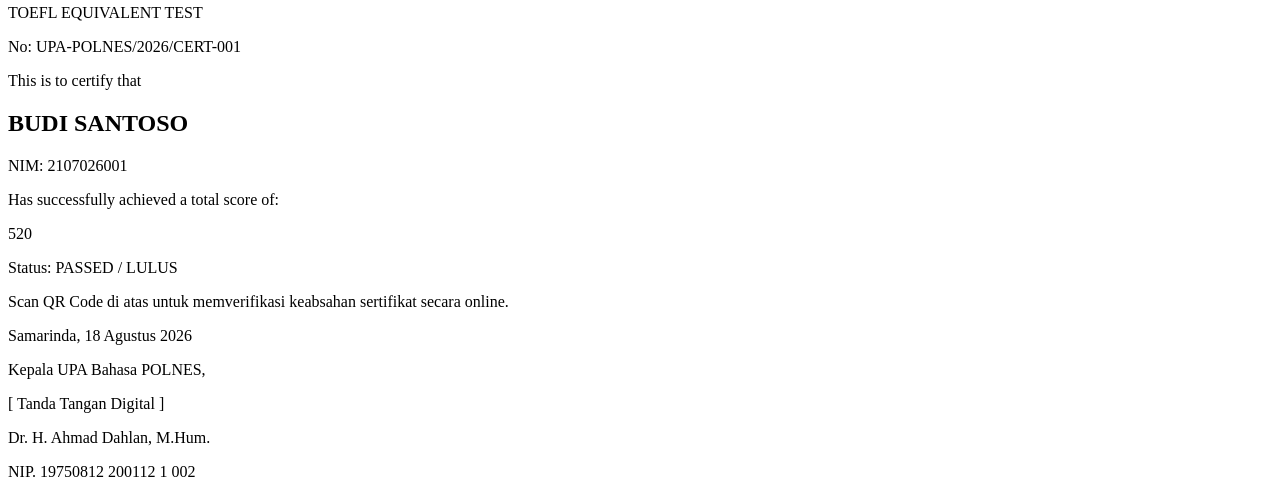
==== commit 7a31836e: "update" ====
--- a/staff-dashboard.html
+++ b/staff-dashboard.html
@@ -388,16 +388,11 @@
             return Math.round(((scaledL + scaledS + scaledR) * 10) / 3);
         }
 
-        // Database Default
+        // Database Default (Semua Prodi Kosong / 0 Sesi)
         function getDefaultFolderDB() {
             return {
                 "Teknologi Informasi": {
-                    "TI": {
-                        "5 B": [
-                            { nim: '2107026001', nama: 'Budi Santoso', pc: 'PC-12', l: 35, s: 28, r: 40, score: 557, status: 'LULUS', certNo: 'UPA-POLNES/2026/CERT-001' },
-                            { nim: '2107026044', nama: 'Siti Aminah', pc: 'PC-08', l: 20, s: 15, r: 22, score: 440, status: 'REMEDIAL', certNo: '' }
-                        ]
-                    },
+                    "TI": {},
                     "TRK": {},
                     "TIM": {},
                     "TK": {}
@@ -454,7 +449,7 @@
                 const kelases = Object.keys(prodiData);
 
                 if (kelases.length === 0) {
-                    area.innerHTML = `<p class="text-xs text-slate-400 italic py-8 text-center">Belum ada file/kelas yang diupload di Prodi ${currentFolder.prodi}. Silakan upload file Excel.</p>`;
+                    area.innerHTML = `<p class="text-xs text-slate-400 italic py-8 text-center">Belum ada file/kelas yang diupload di Prodi ${currentFolder.prodi}. Silakan upload file Excel/CSV.</p>`;
                     return;
                 }
 
@@ -594,12 +589,12 @@
 
                     const nim = cols[0] ? cols[0].toString().trim() : '';
                     const nama = cols[1] ? cols[1].toString().trim() : '';
-                    const pc = cols[2] ? cols[2].toString().trim() : 'PC-01';
+                    const pc = cols[5] ? cols[5].toString().trim() : (cols[2] ? cols[2].toString().trim() : 'PC-01');
                     const prodi = cols[3] ? cols[3].toString().trim().toUpperCase() : 'TI';
                     const kelas = cols[4] ? cols[4].toString().trim().toUpperCase() : '1 A';
-                    const l = parseInt(cols[5]) || 0;
-                    const s = parseInt(cols[6]) || 0;
-                    const r = parseInt(cols[7]) || 0;
+                    const l = parseInt(cols[6]) || parseInt(cols[3]) || 0;
+                    const s = parseInt(cols[7]) || parseInt(cols[4]) || 0;
+                    const r = parseInt(cols[8]) || parseInt(cols[5]) || 0;
 
                     if (nim && nama) {
                         const totalScore = convertToTOEFLScore(l, s, r);
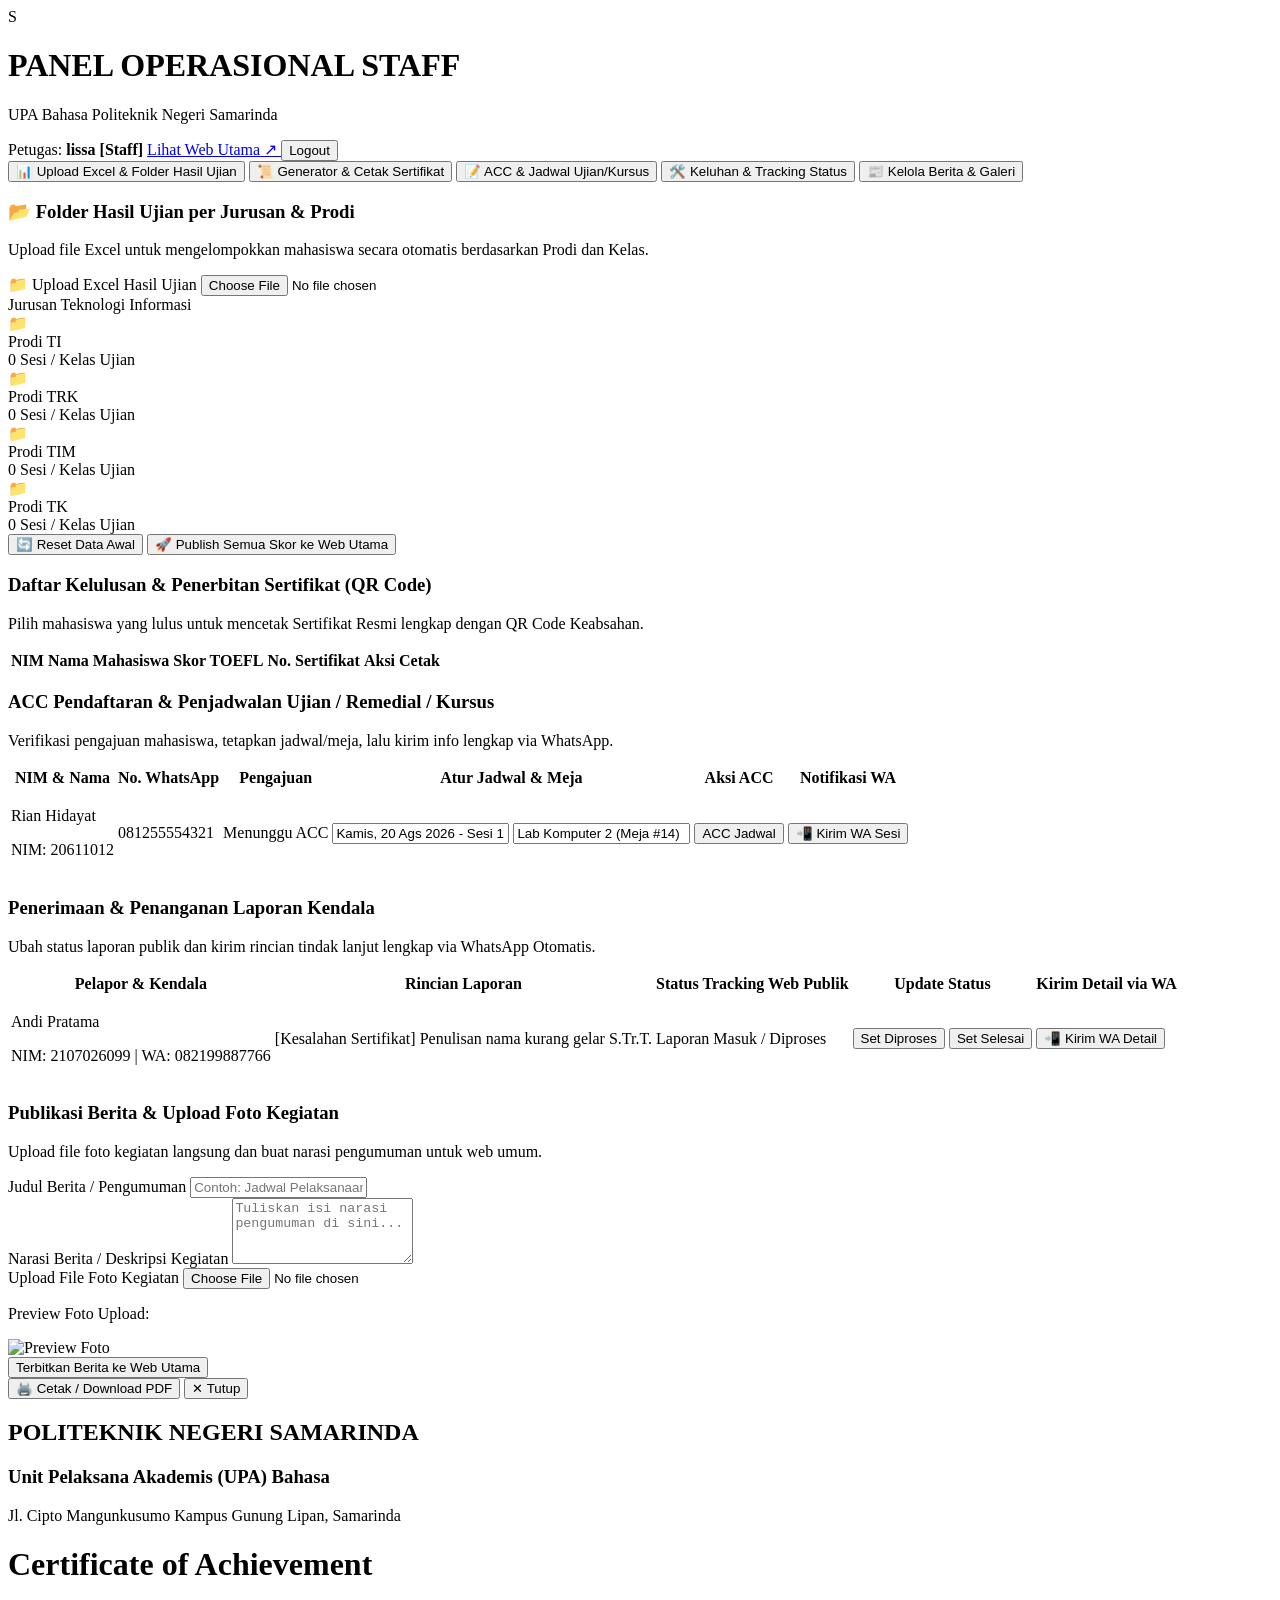
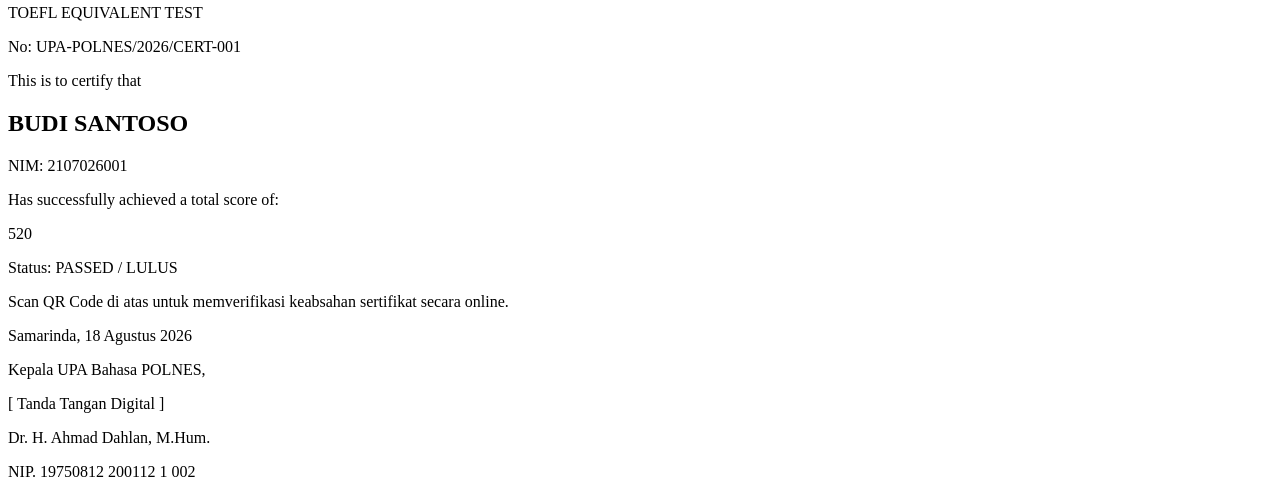
==== commit 2d7d7dae: "update" ====
--- a/staff-dashboard.html
+++ b/staff-dashboard.html
@@ -32,31 +32,12 @@
         }
     </script>
     <style>
-        /* Sembunyikan elemen non-sertifikat saat mode Print/Cetak PDF */
         @media print {
-            body * {
-                visibility: hidden;
-            }
-            #modal-sertifikat, #modal-sertifikat * {
-                visibility: visible;
-            }
-            #modal-sertifikat {
-                position: absolute;
-                left: 0;
-                top: 0;
-                width: 100%;
-                height: 100%;
-                background: white !important;
-                padding: 0 !important;
-                margin: 0 !important;
-            }
-            .no-print {
-                display: none !important;
-            }
-            @page {
-                size: A4 landscape;
-                margin: 0;
-            }
+            body * { visibility: hidden; }
+            #modal-sertifikat, #modal-sertifikat * { visibility: visible; }
+            #modal-sertifikat { position: absolute; left: 0; top: 0; width: 100%; height: 100%; background: white !important; padding: 0 !important; margin: 0 !important; }
+            .no-print { display: none !important; }
+            @page { size: A4 landscape; margin: 0; }
         }
     </style>
 </head>
@@ -66,9 +47,7 @@
     <header class="bg-brand-950 text-white py-3.5 px-6 border-b border-emerald-900 shadow-md sticky top-0 z-40 no-print">
         <div class="max-w-7xl mx-auto flex justify-between items-center">
             <div class="flex items-center space-x-3">
-                <div class="w-9 h-9 bg-amber-500 rounded-lg flex items-center justify-center text-slate-950 font-black">
-                    S
-                </div>
+                <div class="w-9 h-9 bg-amber-500 rounded-lg flex items-center justify-center text-slate-950 font-black">S</div>
                 <div>
                     <h1 class="text-base font-bold tracking-wide leading-tight">PANEL OPERASIONAL STAFF</h1>
                     <p class="text-[10px] text-emerald-300 font-medium">UPA Bahasa Politeknik Negeri Samarinda</p>
@@ -76,11 +55,12 @@
             </div>
 
             <div class="flex items-center gap-4 text-xs">
-                <span class="text-slate-200">Petugas: <strong id="user-display-name" class="text-amber-400">Staff UPA</strong></span>
+                <span class="text-slate-200">Petugas: <strong id="user-display-name" class="text-amber-400">lissa [Staff]</strong></span>
                 <a href="index.html" class="bg-white/10 hover:bg-white/20 text-white px-3 py-1.5 rounded-lg font-semibold transition text-[11px]">
                     Lihat Web Utama ↗
                 </a>
-                <button onclick="window.location.href='index.html'" class="bg-rose-700 hover:bg-rose-800 text-white px-3 py-1.5 rounded-lg font-bold transition">
+                <!-- LOGOUT HARUS LANGSUNG MEMBERSIHKAN SESSION -->
+                <button onclick="handleLogout()" class="bg-rose-700 hover:bg-rose-800 text-white px-3 py-1.5 rounded-lg font-bold transition">
                     Logout
                 </button>
             </div>
@@ -109,7 +89,7 @@
             </button>
         </div>
 
-        <!-- 1. MODUL UPLOAD EXCEL HASIL TES TOEFL (WITH FOLDER STRUCTURE) -->
+        <!-- 1. MODUL UPLOAD EXCEL HASIL TES TOEFL -->
         <div id="tab-excel" class="tab-content space-y-4">
             <div class="bg-white p-6 rounded-2xl border border-slate-200 shadow-sm space-y-4">
                 <div class="flex flex-col sm:flex-row justify-between items-start sm:items-center gap-4">
@@ -124,14 +104,10 @@
                 </div>
 
                 <!-- BREADCRUMB NAVIGASI FOLDER -->
-                <div id="breadcrumb" class="flex items-center gap-2 text-xs font-semibold bg-slate-50 p-3 rounded-xl border border-slate-200">
-                    <!-- Populated Dynamically -->
-                </div>
+                <div id="breadcrumb" class="flex items-center gap-2 text-xs font-semibold bg-slate-50 p-3 rounded-xl border border-slate-200"></div>
 
                 <!-- AREA DISPLAY FOLDER / TABEL DATA -->
-                <div id="folder-view-area" class="min-h-[250px] border border-slate-100 rounded-xl p-4 bg-slate-50/50">
-                    <!-- Populated Dynamically -->
-                </div>
+                <div id="folder-view-area" class="min-h-[250px] border border-slate-100 rounded-xl p-4 bg-slate-50/50"></div>
 
                 <div class="flex justify-between items-center pt-2">
                     <button onclick="resetDataToDefault()" class="bg-slate-200 hover:bg-slate-300 text-slate-700 font-semibold px-3 py-2 rounded-xl text-xs transition">
@@ -163,9 +139,7 @@
                                 <th class="p-3 border-b text-center">Aksi Cetak</th>
                             </tr>
                         </thead>
-                        <tbody id="sertifikat-table-body">
-                            <!-- Populated Dynamically -->
-                        </tbody>
+                        <tbody id="sertifikat-table-body"></tbody>
                     </table>
                 </div>
             </div>
@@ -310,7 +284,6 @@
     <!-- MODAL / TEMPLATE SERTIFIKAT RESMI BER-QR CODE -->
     <div id="modal-sertifikat" class="fixed inset-0 bg-slate-900/80 backdrop-blur-sm z-50 flex items-center justify-center p-4 hidden">
         <div class="bg-white p-8 rounded-2xl max-w-4xl w-full border-8 border-double border-amber-600 shadow-2xl relative text-center space-y-6">
-            
             <div class="absolute top-4 right-4 flex gap-2 no-print">
                 <button onclick="window.print()" class="bg-brand-800 hover:bg-brand-900 text-white font-bold px-4 py-2 rounded-lg text-xs flex items-center gap-1 shadow">
                     🖨️ Cetak / Download PDF
@@ -362,20 +335,30 @@
                     <p class="text-[10px] text-slate-500">NIP. 19750812 200112 1 002</p>
                 </div>
             </div>
-
         </div>
     </div>
 
-    <!-- SCRIPT LOGIKA WORKFLOW STAFF & PERMANENT STORAGE WITH FOLDER STRUCTURE -->
+    <!-- SCRIPT LOGIKA DASHBOARD & CLEAN LOGOUT -->
     <script>
-        // State Navigasi Folder
         let currentFolder = {
             jurusan: 'Teknologi Informasi',
             prodi: null,
             kelas: null
         };
 
-        // Konversi Raw Score Jawaban Benar ke Scaled Score TOEFL PBT
+        // FUNGSI LOGOUT DIPERBAIKI: Hapus seluruh key auth tanpa merusak DB Excel
+        function handleLogout() {
+            localStorage.removeItem('user_session');
+            localStorage.removeItem('isLoggedIn');
+            localStorage.removeItem('currentUser');
+            localStorage.removeItem('upa_user');
+            localStorage.removeItem('logged_in_user');
+            localStorage.removeItem('role');
+
+            // Pengalihan otomatis ke index.html
+            window.location.href = 'index.html';
+        }
+
         function convertToTOEFLScore(l, s, r) {
             const tableL = [31,31,31,31,31,31,31,31,32,32,33,35,37,38,39,41,42,43,44,45,46,47,48,48,49,50,51,51,52,52,53,54,54,55,56,57,57,58,59,60,61,62,63,64,65,66,67,68];
             const tableS = [31,31,31,31,31,31,31,31,32,33,35,37,38,40,41,42,43,44,45,46,47,48,49,50,51,52,53,54,55,56,57,58,60,61,63,65,67,68];
@@ -388,7 +371,6 @@
             return Math.round(((scaledL + scaledS + scaledR) * 10) / 3);
         }
 
-        // Database Default (Semua Prodi Kosong / 0 Sesi)
         function getDefaultFolderDB() {
             return {
                 "Teknologi Informasi": {
@@ -402,7 +384,16 @@
 
         function getDB() {
             const data = localStorage.getItem('upa_folder_db');
-            return data ? JSON.parse(data) : getDefaultFolderDB();
+            if (data) {
+                try {
+                    return JSON.parse(data);
+                } catch(e) {
+                    console.error("Error parsing DB", e);
+                }
+            }
+            const defaultDb = getDefaultFolderDB();
+            localStorage.setItem('upa_folder_db', JSON.stringify(defaultDb));
+            return defaultDb;
         }
 
         function saveDB(db) {
@@ -414,7 +405,6 @@
             renderSertifikatTable();
         }
 
-        // Render Navigasi & Tampilan Folder
         function renderFolderView() {
             renderBreadcrumb();
             const db = getDB();
@@ -424,7 +414,6 @@
             area.innerHTML = '';
             const jurusanData = db[currentFolder.jurusan] || {};
 
-            // LEVEL 1: Pilih Prodi
             if (!currentFolder.prodi) {
                 const prodiList = ["TI", "TRK", "TIM", "TK"];
                 let html = '<div class="grid grid-cols-2 md:grid-cols-4 gap-4">';
@@ -443,7 +432,6 @@
                 return;
             }
 
-            // LEVEL 2: Pilih Kelas
             if (currentFolder.prodi && !currentFolder.kelas) {
                 const prodiData = jurusanData[currentFolder.prodi] || {};
                 const kelases = Object.keys(prodiData);
@@ -469,7 +457,6 @@
                 return;
             }
 
-            // LEVEL 3: Tabel Data Mahasiswa per Kelas
             if (currentFolder.prodi && currentFolder.kelas) {
                 const list = jurusanData[currentFolder.prodi][currentFolder.kelas] || [];
                 let html = `
@@ -533,22 +520,19 @@
         function openKelasFolder(kelas) { currentFolder.kelas = kelas; renderFolderView(); }
         function navigateFolder(prodi, kelas) { currentFolder.prodi = prodi; currentFolder.kelas = kelas; renderFolderView(); }
 
-        // Render Tabel Sertifikat
         function renderSertifikatTable() {
             const certBody = document.getElementById('sertifikat-table-body');
             if (!certBody) return;
 
             certBody.innerHTML = '';
             const db = getDB();
-            let indexCount = 100;
 
             Object.keys(db[currentFolder.jurusan] || {}).forEach(prodi => {
                 Object.keys(db[currentFolder.jurusan][prodi] || {}).forEach(kelas => {
                     const list = db[currentFolder.jurusan][prodi][kelas] || [];
                     list.forEach(item => {
                         if (item.status === 'LULUS') {
-                            const certNo = item.certNo || `UPA-POLNES/2026/CERT-${indexCount++}`;
-                            item.certNo = certNo;
+                            const certNo = item.certNo;
                             const certRow = `
                                 <tr class="border-b">
                                     <td class="p-3 text-slate-600 font-mono">${item.nim}</td>
@@ -569,7 +553,6 @@
             });
         }
 
-        // Processing Upload File Excel / CSV
         function processExcelUpload(event) {
             const file = event.target.files[0];
             if (!file) return;
@@ -614,7 +597,7 @@
                             r,
                             score: totalScore,
                             status: statusStr,
-                            certNo: isLulus ? `UPA-POLNES/2026/CERT-${Math.floor(100 + Math.random() * 900)}` : ''
+                            certNo: isLulus ? `UPA-POLNES/2026/CERT-${Math.floor(1000 + Math.random() * 9000)}` : ''
                         };
 
                         const existingIdx = db[currentFolder.jurusan][prodi][kelas].findIndex(x => x.nim === nim);
@@ -630,7 +613,8 @@
                 saveDB(db);
                 renderFolderView();
                 renderSertifikatTable();
-                alert(`✅ Upload Berhasil! Memproses ${addedCount} data mahasiswa ke folder masing-masing.`);
+                alert(`✅ Upload Berhasil! Memproses ${addedCount} data mahasiswa ke folder masing-masing dan tersimpan secara permanen.`);
+                event.target.value = '';
             };
             reader.readAsArrayBuffer(file);
         }
@@ -640,7 +624,7 @@
         }
 
         function resetDataToDefault() {
-            if (confirm("Apakah Anda yakin ingin mengembalikan data ke tampilan default?")) {
+            if (confirm("Apakah Anda yakin ingin menghapus semua data upload dan mengembalikan ke folder kosong?")) {
                 saveDB(getDefaultFolderDB());
                 currentFolder.prodi = null;
                 currentFolder.kelas = null;
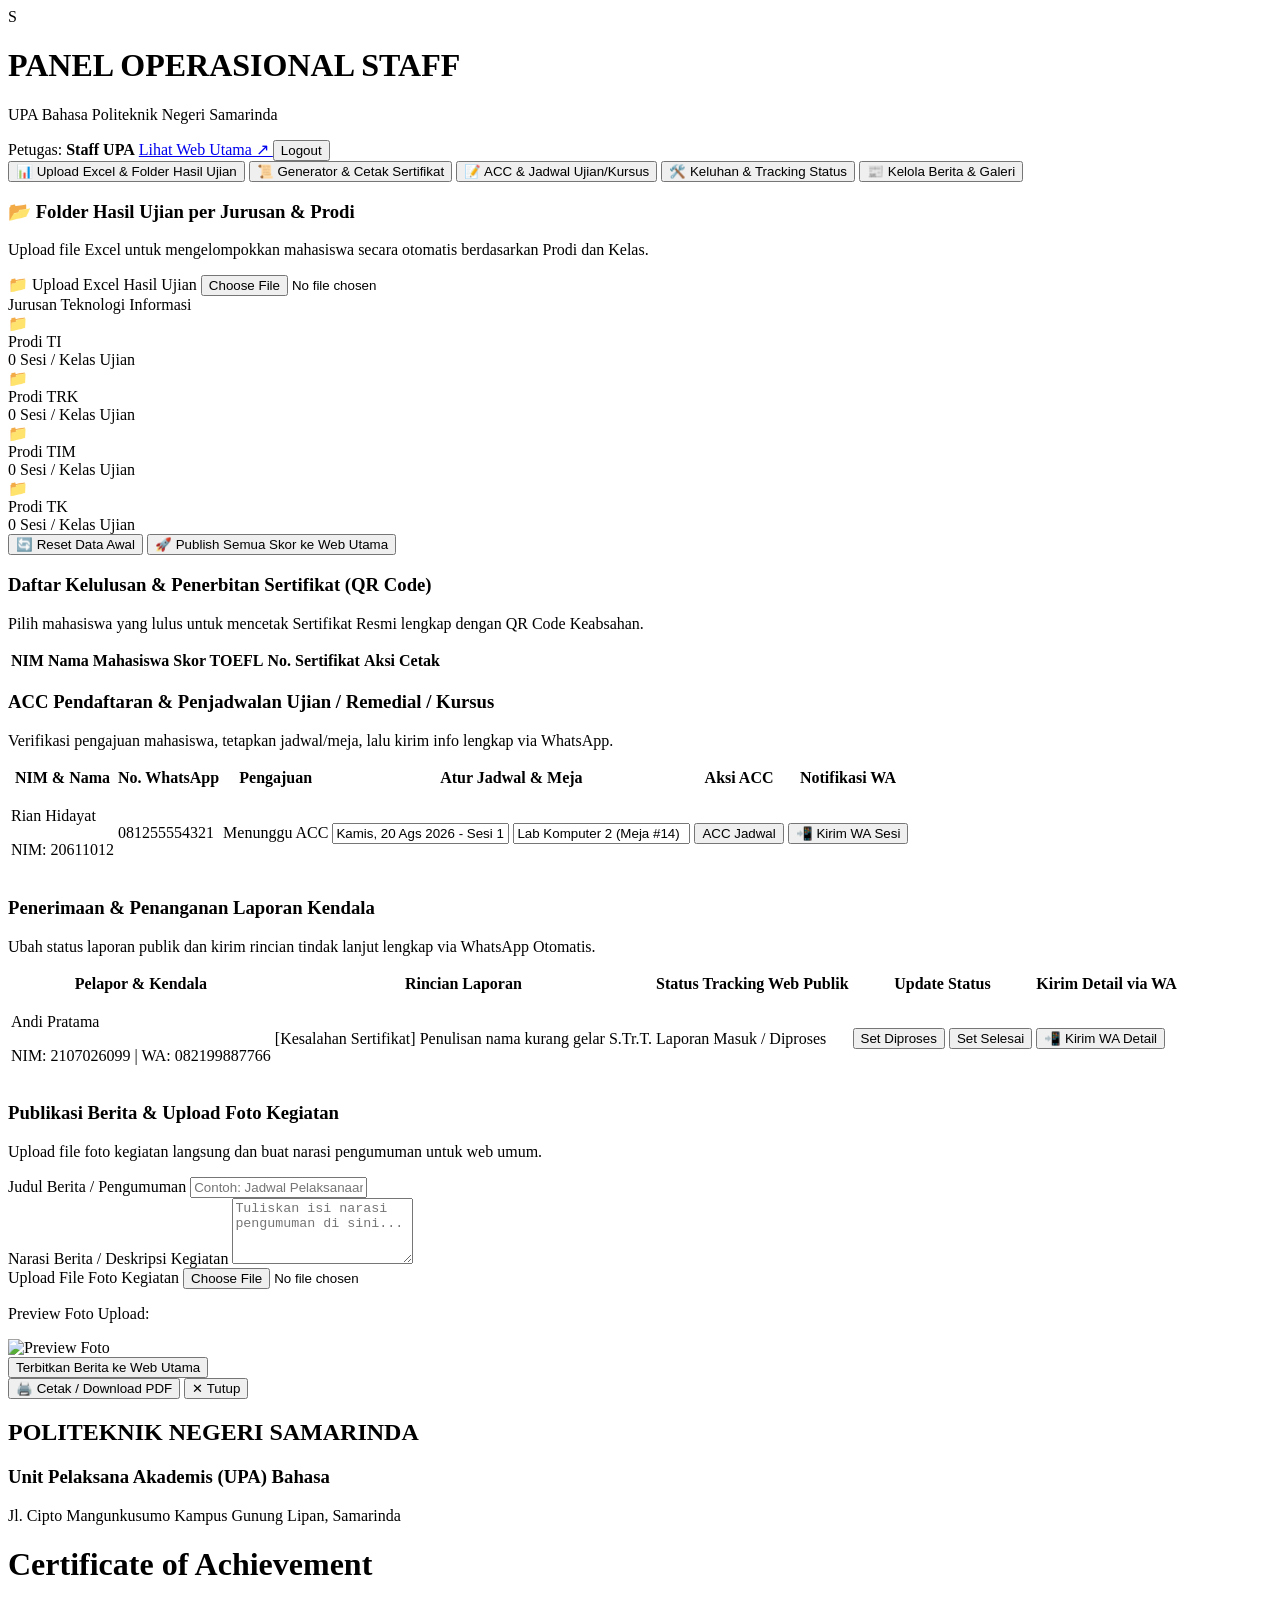
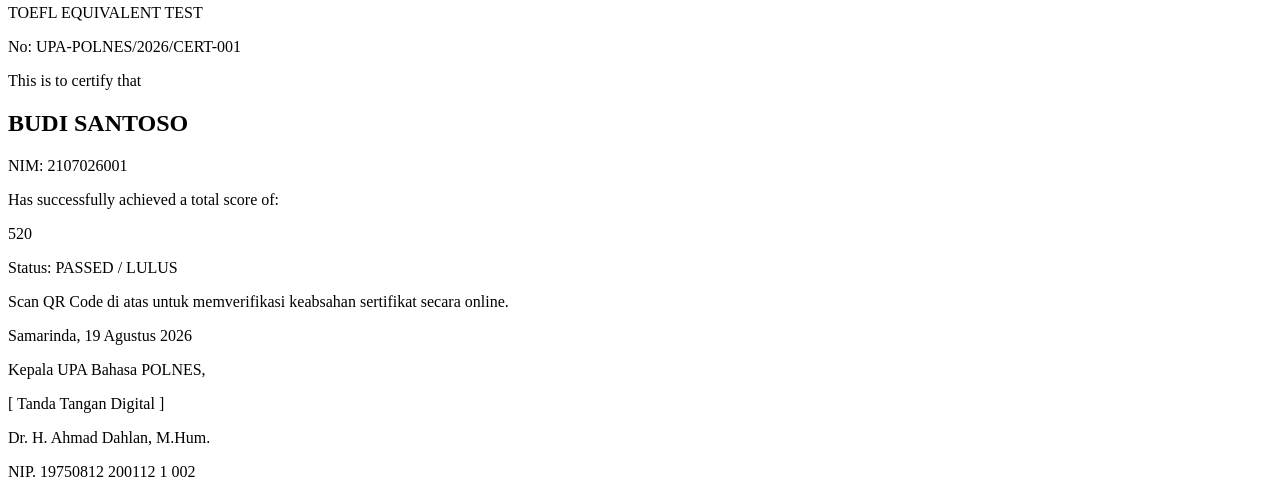
==== commit feb1b317: "update" ====
--- a/staff-dashboard.html
+++ b/staff-dashboard.html
@@ -55,11 +55,10 @@
             </div>
 
             <div class="flex items-center gap-4 text-xs">
-                <span class="text-slate-200">Petugas: <strong id="user-display-name" class="text-amber-400">lissa [Staff]</strong></span>
+                <span class="text-slate-200">Petugas: <strong id="user-display-name" class="text-amber-400">Staff UPA</strong></span>
                 <a href="index.html" class="bg-white/10 hover:bg-white/20 text-white px-3 py-1.5 rounded-lg font-semibold transition text-[11px]">
                     Lihat Web Utama ↗
                 </a>
-                <!-- LOGOUT HARUS LANGSUNG MEMBERSIHKAN SESSION -->
                 <button onclick="handleLogout()" class="bg-rose-700 hover:bg-rose-800 text-white px-3 py-1.5 rounded-lg font-bold transition">
                     Logout
                 </button>
@@ -326,7 +325,7 @@
                 </div>
 
                 <div class="text-center space-y-1">
-                    <p class="text-xs text-slate-600">Samarinda, <span id="cert-date">18 Agustus 2026</span></p>
+                    <p class="text-xs text-slate-600">Samarinda, <span id="cert-date">19 Agustus 2026</span></p>
                     <p class="text-[11px] font-bold text-slate-800">Kepala UPA Bahasa POLNES,</p>
                     <div class="h-12 flex items-center justify-center">
                         <span class="font-serif italic text-slate-400 text-xs">[ Tanda Tangan Digital ]</span>
@@ -346,17 +345,20 @@
             kelas: null
         };
 
-        // FUNGSI LOGOUT DIPERBAIKI: Hapus seluruh key auth tanpa merusak DB Excel
+        // LOGOUT SAFE: Hapus akun tanpa merusak data upload
         function handleLogout() {
-            localStorage.removeItem('user_session');
-            localStorage.removeItem('isLoggedIn');
-            localStorage.removeItem('currentUser');
-            localStorage.removeItem('upa_user');
-            localStorage.removeItem('logged_in_user');
-            localStorage.removeItem('role');
-
-            // Pengalihan otomatis ke index.html
-            window.location.href = 'index.html';
+            if (confirm("Apakah Anda yakin ingin keluar dari Panel Staff?")) {
+                localStorage.removeItem('user_session');
+                localStorage.removeItem('isLoggedIn');
+                localStorage.removeItem('currentUser');
+                localStorage.removeItem('upa_user');
+                localStorage.removeItem('logged_in_user');
+                localStorage.removeItem('role');
+
+                sessionStorage.removeItem('user_session');
+
+                window.location.href = 'index.html';
+            }
         }
 
         function convertToTOEFLScore(l, s, r) {
@@ -396,11 +398,52 @@
             return defaultDb;
         }
 
+        // FUNGSI SINKRONISASI OTOMATIS DENGAN INDEX.HTML
+        function syncDBToPublicWeb(db) {
+            let flatResults = [];
+            Object.keys(db).forEach(jurnalKey => {
+                const prodiObj = db[jurnalKey] || {};
+                Object.keys(prodiObj).forEach(prodiKey => {
+                    const kelasObj = prodiObj[prodiKey] || {};
+                    Object.keys(kelasObj).forEach(kelasKey => {
+                        const mhsArray = kelasObj[kelasKey] || [];
+                        mhsArray.forEach(mhs => {
+                            flatResults.push({
+                                nim: mhs.nim,
+                                nama: mhs.nama,
+                                jurusan: jurnalKey,
+                                prodi: prodiKey,
+                                kelas: kelasKey,
+                                listening: mhs.l || 0,
+                                structure: mhs.s || 0,
+                                reading: mhs.r || 0,
+                                totalSkor: mhs.score || 0,
+                                status: mhs.status || 'REMEDIAL',
+                                certNo: mhs.certNo || '',
+                                tanggalUjian: new Date().toISOString().split('T')[0]
+                            });
+                        });
+                    });
+                });
+            });
+
+            // Simpan langsung ke pub_toefl_results yang dibaca oleh index.html
+            localStorage.setItem('pub_toefl_results', JSON.stringify(flatResults));
+        }
+
         function saveDB(db) {
             localStorage.setItem('upa_folder_db', JSON.stringify(db));
+            syncDBToPublicWeb(db); // Otomatis sync!
         }
 
         function initStaffData() {
+            // Ambil nama user jika login
+            const userSession = JSON.parse(localStorage.getItem('user_session') || sessionStorage.getItem('user_session') || '{}');
+            if (userSession.username) {
+                const disp = document.getElementById('user-display-name');
+                if (disp) disp.innerText = userSession.username + ' [Staff]';
+            }
+
             renderFolderView();
             renderSertifikatTable();
         }
@@ -540,7 +583,7 @@
                                     <td class="p-3 text-center font-bold text-emerald-800">${item.score}</td>
                                     <td class="p-3 text-slate-500 font-mono">${certNo}</td>
                                     <td class="p-3 text-center">
-                                        <button onclick="generateSertifikat('${item.nim}', '${item.nama}', '${item.score}', '${certNo}', '18 Agustus 2026')" class="bg-amber-500 hover:bg-amber-600 text-slate-950 font-bold px-3 py-1.5 rounded-lg text-[11px] transition shadow">
+                                        <button onclick="generateSertifikat('${item.nim}', '${item.nama}', '${item.score}', '${certNo}', '19 Agustus 2026')" class="bg-amber-500 hover:bg-amber-600 text-slate-950 font-bold px-3 py-1.5 rounded-lg text-[11px] transition shadow">
                                             📜 Lihat & Cetak Sertifikat
                                         </button>
                                     </td>
@@ -568,16 +611,16 @@
                 let addedCount = 0;
 
                 rows.forEach((cols, idx) => {
-                    if (idx === 0 || !cols || cols.length < 8) return;
+                    if (idx === 0 || !cols || cols.length < 2) return;
 
                     const nim = cols[0] ? cols[0].toString().trim() : '';
                     const nama = cols[1] ? cols[1].toString().trim() : '';
                     const pc = cols[5] ? cols[5].toString().trim() : (cols[2] ? cols[2].toString().trim() : 'PC-01');
                     const prodi = cols[3] ? cols[3].toString().trim().toUpperCase() : 'TI';
                     const kelas = cols[4] ? cols[4].toString().trim().toUpperCase() : '1 A';
-                    const l = parseInt(cols[6]) || parseInt(cols[3]) || 0;
-                    const s = parseInt(cols[7]) || parseInt(cols[4]) || 0;
-                    const r = parseInt(cols[8]) || parseInt(cols[5]) || 0;
+                    const l = parseInt(cols[6]) || parseInt(cols[2]) || 0;
+                    const s = parseInt(cols[7]) || parseInt(cols[3]) || 0;
+                    const r = parseInt(cols[8]) || parseInt(cols[4]) || 0;
 
                     if (nim && nama) {
                         const totalScore = convertToTOEFLScore(l, s, r);
@@ -610,22 +653,25 @@
                     }
                 });
 
-                saveDB(db);
+                saveDB(db); // Menyimpan permanen & sinkron ke Web Utama
                 renderFolderView();
                 renderSertifikatTable();
-                alert(`✅ Upload Berhasil! Memproses ${addedCount} data mahasiswa ke folder masing-masing dan tersimpan secara permanen.`);
+                alert(`✅ Upload Berhasil! Memproses ${addedCount} data mahasiswa ke folder masing-masing dan otomatis dipublish ke Halaman Utama.`);
                 event.target.value = '';
             };
             reader.readAsArrayBuffer(file);
         }
 
         function publishToWeb() {
-            alert('✅ Berhasil mempublikasikan data hasil tes ke Web Utama!');
+            const db = getDB();
+            saveDB(db);
+            alert('✅ Berhasil mempublikasikan data hasil tes ke Web Utama! Mahasiswa dapat langsung mencari hasilnya.');
         }
 
         function resetDataToDefault() {
             if (confirm("Apakah Anda yakin ingin menghapus semua data upload dan mengembalikan ke folder kosong?")) {
-                saveDB(getDefaultFolderDB());
+                const defaultDb = getDefaultFolderDB();
+                saveDB(defaultDb);
                 currentFolder.prodi = null;
                 currentFolder.kelas = null;
                 renderFolderView();
